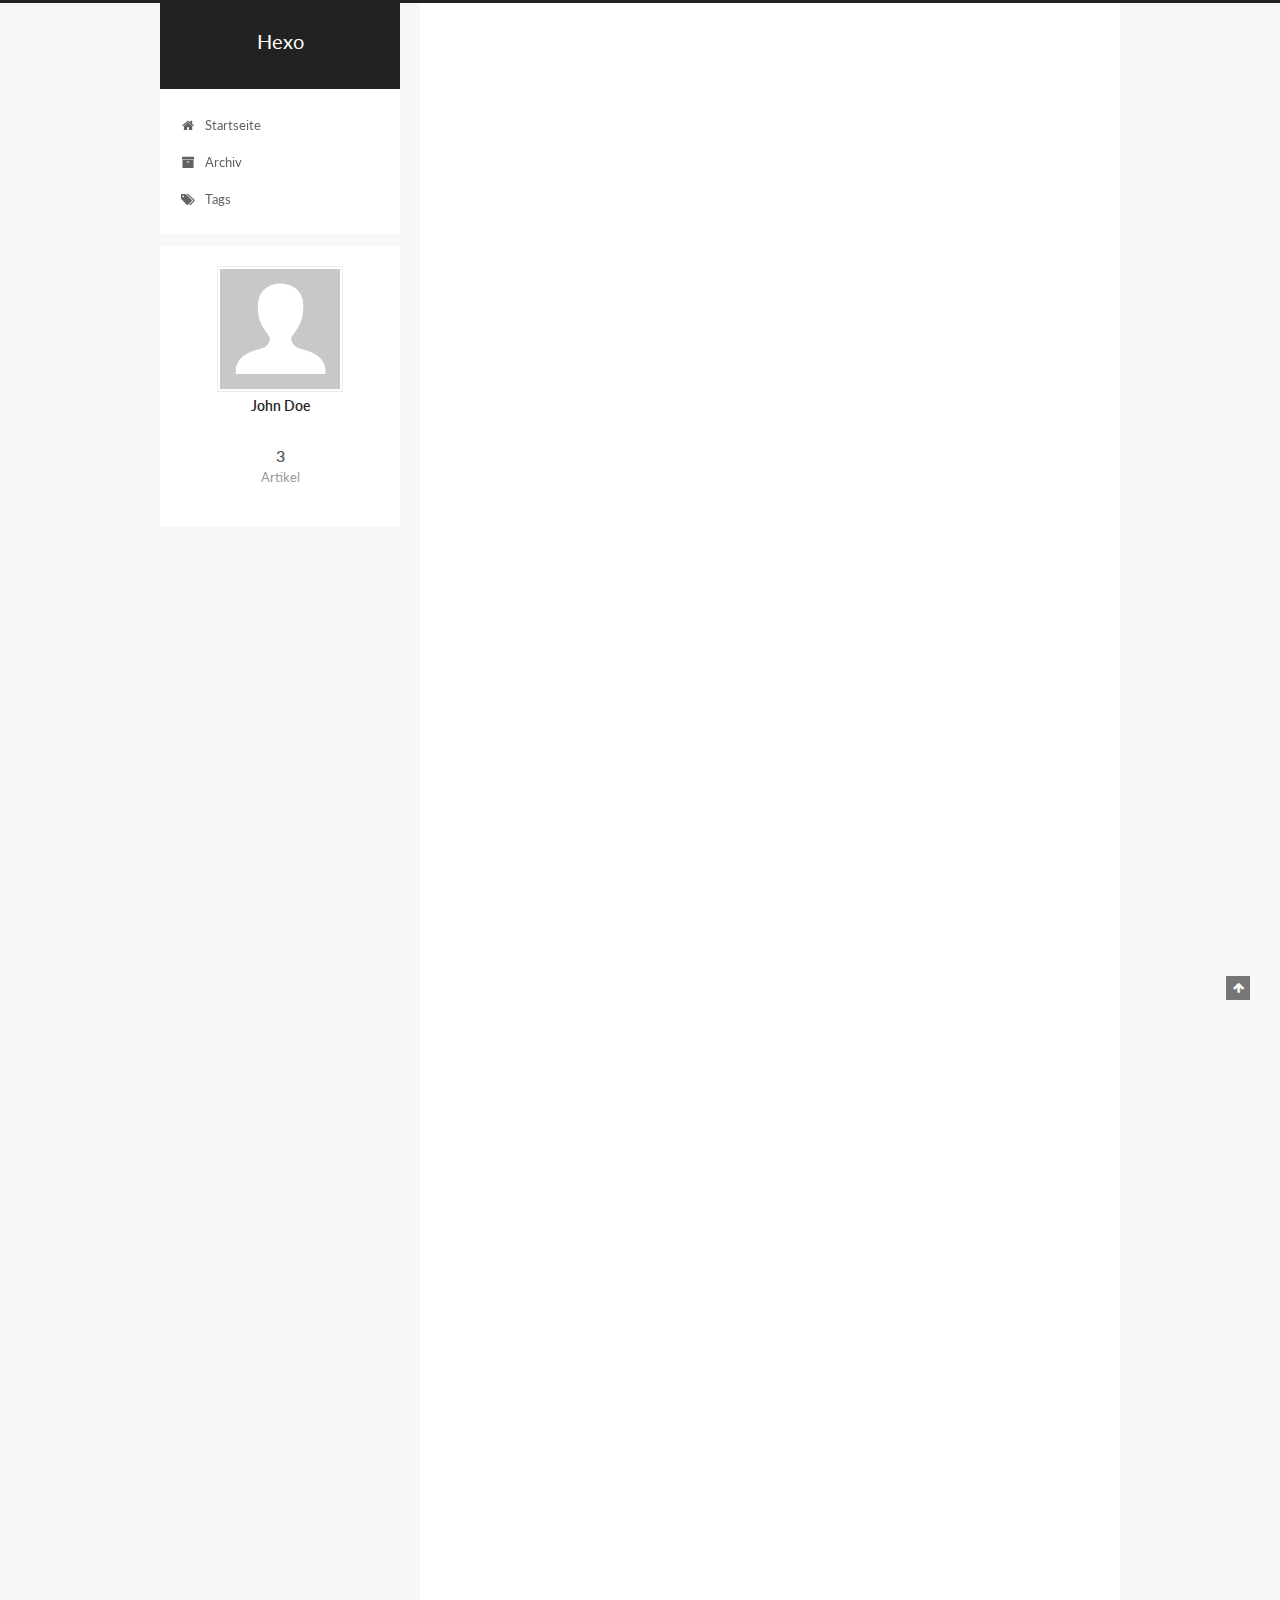
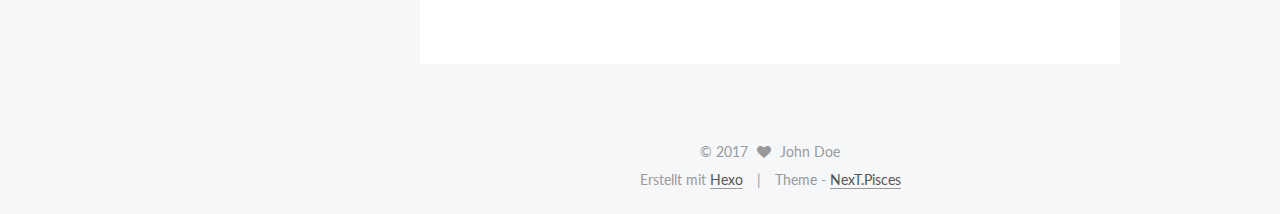
==== index.html @ 6fb36b24 "Site updated: 2017-06-24 22:06:46" ====
<!doctype html>



  


<html class="theme-next pisces use-motion" lang="">
<head>
  <meta charset="UTF-8"/>
<meta http-equiv="X-UA-Compatible" content="IE=edge" />
<meta name="viewport" content="width=device-width, initial-scale=1, maximum-scale=1"/>









<meta http-equiv="Cache-Control" content="no-transform" />
<meta http-equiv="Cache-Control" content="no-siteapp" />















  
  
  <link href="/lib/fancybox/source/jquery.fancybox.css?v=2.1.5" rel="stylesheet" type="text/css" />




  
  
  
  

  
    
    
  

  

  

  

  

  
    
    
    <link href="//fonts.googleapis.com/css?family=Lato:300,300italic,400,400italic,700,700italic&subset=latin,latin-ext" rel="stylesheet" type="text/css">
  






<link href="/lib/font-awesome/css/font-awesome.min.css?v=4.6.2" rel="stylesheet" type="text/css" />

<link href="/css/main.css?v=5.1.1" rel="stylesheet" type="text/css" />


  <meta name="keywords" content="Hexo, NexT" />








  <link rel="shortcut icon" type="image/x-icon" href="/favicon.ico?v=5.1.1" />






<meta property="og:type" content="website">
<meta property="og:title" content="Hexo">
<meta property="og:url" content="http://yoursite.com/index.html">
<meta property="og:site_name" content="Hexo">
<meta name="twitter:card" content="summary">
<meta name="twitter:title" content="Hexo">



<script type="text/javascript" id="hexo.configurations">
  var NexT = window.NexT || {};
  var CONFIG = {
    root: '/',
    scheme: 'Pisces',
    sidebar: {"position":"left","display":"post","offset":12,"offset_float":0,"b2t":false,"scrollpercent":false},
    fancybox: true,
    motion: true,
    duoshuo: {
      userId: '0',
      author: 'Author'
    },
    algolia: {
      applicationID: '',
      apiKey: '',
      indexName: '',
      hits: {"per_page":10},
      labels: {"input_placeholder":"Search for Posts","hits_empty":"We didn't find any results for the search: ${query}","hits_stats":"${hits} results found in ${time} ms"}
    }
  };
</script>



  <link rel="canonical" href="http://yoursite.com/"/>





  <title>Hexo</title>
  














</head>

<body itemscope itemtype="http://schema.org/WebPage" lang="">

  
  
    
  

  <div class="container sidebar-position-left 
   page-home 
 ">
    <div class="headband"></div>

    <header id="header" class="header" itemscope itemtype="http://schema.org/WPHeader">
      <div class="header-inner"><div class="site-brand-wrapper">
  <div class="site-meta ">
    

    <div class="custom-logo-site-title">
      <a href="/"  class="brand" rel="start">
        <span class="logo-line-before"><i></i></span>
        <span class="site-title">Hexo</span>
        <span class="logo-line-after"><i></i></span>
      </a>
    </div>
      
        <p class="site-subtitle"></p>
      
  </div>

  <div class="site-nav-toggle">
    <button>
      <span class="btn-bar"></span>
      <span class="btn-bar"></span>
      <span class="btn-bar"></span>
    </button>
  </div>
</div>

<nav class="site-nav">
  

  
    <ul id="menu" class="menu">
      
        
        <li class="menu-item menu-item-home">
          <a href="/" rel="section">
            
              <i class="menu-item-icon fa fa-fw fa-home"></i> <br />
            
            Startseite
          </a>
        </li>
      
        
        <li class="menu-item menu-item-archives">
          <a href="/archives/" rel="section">
            
              <i class="menu-item-icon fa fa-fw fa-archive"></i> <br />
            
            Archiv
          </a>
        </li>
      
        
        <li class="menu-item menu-item-tags">
          <a href="/tags/" rel="section">
            
              <i class="menu-item-icon fa fa-fw fa-tags"></i> <br />
            
            Tags
          </a>
        </li>
      

      
    </ul>
  

  
</nav>



 </div>
    </header>

    <main id="main" class="main">
      <div class="main-inner">
        <div class="content-wrap">
          <div id="content" class="content">
            
  <section id="posts" class="posts-expand">
    
      

  

  
  
  

  <article class="post post-type-normal " itemscope itemtype="http://schema.org/Article">
    <link itemprop="mainEntityOfPage" href="http://yoursite.com/2017/06/24/text-blog/">

    <span hidden itemprop="author" itemscope itemtype="http://schema.org/Person">
      <meta itemprop="name" content="John Doe">
      <meta itemprop="description" content="">
      <meta itemprop="image" content="/images/avatar.gif">
    </span>

    <span hidden itemprop="publisher" itemscope itemtype="http://schema.org/Organization">
      <meta itemprop="name" content="Hexo">
    </span>

    
      <header class="post-header">

        
        
          <h1 class="post-title" itemprop="name headline">
                
                <a class="post-title-link" href="/2017/06/24/text-blog/" itemprop="url">text_blog</a></h1>
        

        <div class="post-meta">
          <span class="post-time">
            
              <span class="post-meta-item-icon">
                <i class="fa fa-calendar-o"></i>
              </span>
              
                <span class="post-meta-item-text">Veröffentlicht am</span>
              
              <time title="Post created" itemprop="dateCreated datePublished" datetime="2017-06-24T20:57:41+08:00">
                2017-06-24
              </time>
            

            

            
          </span>

          

          
            
          

          
          

          

          

          

        </div>
      </header>
    

    <div class="post-body" itemprop="articleBody">

      
      

      
        
          
            <p><div>测试div，欢迎来到我的网站</div><br><img src="http://i.imgur.com/67f2Yq8.gif" alt="hello"></p>

          
        
      
    </div>

    <div>
      
    </div>

    <div>
      
    </div>

    <div>
      
    </div>

    <footer class="post-footer">
      

      

      

      
      
        <div class="post-eof"></div>
      
    </footer>
  </article>


    
      

  

  
  
  

  <article class="post post-type-normal " itemscope itemtype="http://schema.org/Article">
    <link itemprop="mainEntityOfPage" href="http://yoursite.com/2017/06/23/my-site/">

    <span hidden itemprop="author" itemscope itemtype="http://schema.org/Person">
      <meta itemprop="name" content="John Doe">
      <meta itemprop="description" content="">
      <meta itemprop="image" content="/images/avatar.gif">
    </span>

    <span hidden itemprop="publisher" itemscope itemtype="http://schema.org/Organization">
      <meta itemprop="name" content="Hexo">
    </span>

    
      <header class="post-header">

        
        
          <h1 class="post-title" itemprop="name headline">
                
                <a class="post-title-link" href="/2017/06/23/my-site/" itemprop="url">my_site</a></h1>
        

        <div class="post-meta">
          <span class="post-time">
            
              <span class="post-meta-item-icon">
                <i class="fa fa-calendar-o"></i>
              </span>
              
                <span class="post-meta-item-text">Veröffentlicht am</span>
              
              <time title="Post created" itemprop="dateCreated datePublished" datetime="2017-06-23T19:26:13+08:00">
                2017-06-23
              </time>
            

            

            
          </span>

          

          
            
          

          
          

          

          

          

        </div>
      </header>
    

    <div class="post-body" itemprop="articleBody">

      
      

      
        
          
            
          
        
      
    </div>

    <div>
      
    </div>

    <div>
      
    </div>

    <div>
      
    </div>

    <footer class="post-footer">
      

      

      

      
      
        <div class="post-eof"></div>
      
    </footer>
  </article>


    
      

  

  
  
  

  <article class="post post-type-normal " itemscope itemtype="http://schema.org/Article">
    <link itemprop="mainEntityOfPage" href="http://yoursite.com/2017/06/23/hello-world/">

    <span hidden itemprop="author" itemscope itemtype="http://schema.org/Person">
      <meta itemprop="name" content="John Doe">
      <meta itemprop="description" content="">
      <meta itemprop="image" content="/images/avatar.gif">
    </span>

    <span hidden itemprop="publisher" itemscope itemtype="http://schema.org/Organization">
      <meta itemprop="name" content="Hexo">
    </span>

    
      <header class="post-header">

        
        
          <h1 class="post-title" itemprop="name headline">
                
                <a class="post-title-link" href="/2017/06/23/hello-world/" itemprop="url">Hello World</a></h1>
        

        <div class="post-meta">
          <span class="post-time">
            
              <span class="post-meta-item-icon">
                <i class="fa fa-calendar-o"></i>
              </span>
              
                <span class="post-meta-item-text">Veröffentlicht am</span>
              
              <time title="Post created" itemprop="dateCreated datePublished" datetime="2017-06-23T19:23:13+08:00">
                2017-06-23
              </time>
            

            

            
          </span>

          

          
            
          

          
          

          

          

          

        </div>
      </header>
    

    <div class="post-body" itemprop="articleBody">

      
      

      
        
          
            <p>Welcome to <a href="https://hexo.io/" target="_blank" rel="external">Hexo</a>! This is your very first post. Check <a href="https://hexo.io/docs/" target="_blank" rel="external">documentation</a> for more info. If you get any problems when using Hexo, you can find the answer in <a href="https://hexo.io/docs/troubleshooting.html" target="_blank" rel="external">troubleshooting</a> or you can ask me on <a href="https://github.com/hexojs/hexo/issues" target="_blank" rel="external">GitHub</a>.</p>
<h2 id="Quick-Start"><a href="#Quick-Start" class="headerlink" title="Quick Start"></a>Quick Start</h2><h3 id="Create-a-new-post"><a href="#Create-a-new-post" class="headerlink" title="Create a new post"></a>Create a new post</h3><figure class="highlight bash"><table><tr><td class="gutter"><pre><div class="line">1</div></pre></td><td class="code"><pre><div class="line">$ hexo new <span class="string">"My New Post"</span></div></pre></td></tr></table></figure>
<p>More info: <a href="https://hexo.io/docs/writing.html" target="_blank" rel="external">Writing</a></p>
<h3 id="Run-server"><a href="#Run-server" class="headerlink" title="Run server"></a>Run server</h3><figure class="highlight bash"><table><tr><td class="gutter"><pre><div class="line">1</div></pre></td><td class="code"><pre><div class="line">$ hexo server</div></pre></td></tr></table></figure>
<p>More info: <a href="https://hexo.io/docs/server.html" target="_blank" rel="external">Server</a></p>
<h3 id="Generate-static-files"><a href="#Generate-static-files" class="headerlink" title="Generate static files"></a>Generate static files</h3><figure class="highlight bash"><table><tr><td class="gutter"><pre><div class="line">1</div></pre></td><td class="code"><pre><div class="line">$ hexo generate</div></pre></td></tr></table></figure>
<p>More info: <a href="https://hexo.io/docs/generating.html" target="_blank" rel="external">Generating</a></p>
<h3 id="Deploy-to-remote-sites"><a href="#Deploy-to-remote-sites" class="headerlink" title="Deploy to remote sites"></a>Deploy to remote sites</h3><figure class="highlight bash"><table><tr><td class="gutter"><pre><div class="line">1</div></pre></td><td class="code"><pre><div class="line">$ hexo deploy</div></pre></td></tr></table></figure>
<p>More info: <a href="https://hexo.io/docs/deployment.html" target="_blank" rel="external">Deployment</a></p>

          
        
      
    </div>

    <div>
      
    </div>

    <div>
      
    </div>

    <div>
      
    </div>

    <footer class="post-footer">
      

      

      

      
      
        <div class="post-eof"></div>
      
    </footer>
  </article>


    
  </section>

  


          </div>
          


          

        </div>
        
          
  
  <div class="sidebar-toggle">
    <div class="sidebar-toggle-line-wrap">
      <span class="sidebar-toggle-line sidebar-toggle-line-first"></span>
      <span class="sidebar-toggle-line sidebar-toggle-line-middle"></span>
      <span class="sidebar-toggle-line sidebar-toggle-line-last"></span>
    </div>
  </div>

  <aside id="sidebar" class="sidebar">
    <div class="sidebar-inner">

      

      

      <section class="site-overview sidebar-panel sidebar-panel-active">
        <div class="site-author motion-element" itemprop="author" itemscope itemtype="http://schema.org/Person">
          <img class="site-author-image" itemprop="image"
               src="/images/avatar.gif"
               alt="John Doe" />
          <p class="site-author-name" itemprop="name">John Doe</p>
           
              <p class="site-description motion-element" itemprop="description"></p>
          
        </div>
        <nav class="site-state motion-element">

          
            <div class="site-state-item site-state-posts">
              <a href="/archives/">
                <span class="site-state-item-count">3</span>
                <span class="site-state-item-name">Artikel</span>
              </a>
            </div>
          

          

          

        </nav>

        

        <div class="links-of-author motion-element">
          
        </div>

        
        

        
        

        


      </section>

      

      

    </div>
  </aside>


        
      </div>
    </main>

    <footer id="footer" class="footer">
      <div class="footer-inner">
        <div class="copyright" >
  
  &copy; 
  <span itemprop="copyrightYear">2017</span>
  <span class="with-love">
    <i class="fa fa-heart"></i>
  </span>
  <span class="author" itemprop="copyrightHolder">John Doe</span>
</div>


<div class="powered-by">
  Erstellt mit  <a class="theme-link" href="https://hexo.io">Hexo</a>
</div>

<div class="theme-info">
  Theme -
  <a class="theme-link" href="https://github.com/iissnan/hexo-theme-next">
    NexT.Pisces
  </a>
</div>


        

        
      </div>
    </footer>

    
      <div class="back-to-top">
        <i class="fa fa-arrow-up"></i>
        
      </div>
    

  </div>

  

<script type="text/javascript">
  if (Object.prototype.toString.call(window.Promise) !== '[object Function]') {
    window.Promise = null;
  }
</script>









  












  
  <script type="text/javascript" src="/lib/jquery/index.js?v=2.1.3"></script>

  
  <script type="text/javascript" src="/lib/fastclick/lib/fastclick.min.js?v=1.0.6"></script>

  
  <script type="text/javascript" src="/lib/jquery_lazyload/jquery.lazyload.js?v=1.9.7"></script>

  
  <script type="text/javascript" src="/lib/velocity/velocity.min.js?v=1.2.1"></script>

  
  <script type="text/javascript" src="/lib/velocity/velocity.ui.min.js?v=1.2.1"></script>

  
  <script type="text/javascript" src="/lib/fancybox/source/jquery.fancybox.pack.js?v=2.1.5"></script>


  


  <script type="text/javascript" src="/js/src/utils.js?v=5.1.1"></script>

  <script type="text/javascript" src="/js/src/motion.js?v=5.1.1"></script>



  
  


  <script type="text/javascript" src="/js/src/affix.js?v=5.1.1"></script>

  <script type="text/javascript" src="/js/src/schemes/pisces.js?v=5.1.1"></script>



  
    <script type="text/javascript" src="/js/src/scrollspy.js?v=5.1.1"></script>
<script type="text/javascript" src="/js/src/post-details.js?v=5.1.1"></script>

  

  


  <script type="text/javascript" src="/js/src/bootstrap.js?v=5.1.1"></script>



  


  




	





  





  





  






  





  

  

  

  

  

  

</body>
</html>
---- css/main.css ----
/* normalize.css v3.0.2 | MIT License | git.io/normalize */
html {
  font-family: sans-serif; /* 1 */
  -ms-text-size-adjust: 100%; /* 2 */
  -webkit-text-size-adjust: 100%; /* 2 */
}
body {
  margin: 0;
}
article,
aside,
details,
figcaption,
figure,
footer,
header,
hgroup,
main,
menu,
nav,
section,
summary {
  display: block;
}
audio,
canvas,
progress,
video {
  display: inline-block; /* 1 */
  vertical-align: baseline; /* 2 */
}
audio:not([controls]) {
  display: none;
  height: 0;
}
[hidden],
template {
  display: none;
}
a {
  background-color: transparent;
}
a:active,
a:hover {
  outline: 0;
}
abbr[title] {
  border-bottom: 1px dotted;
}
b,
strong {
  font-weight: bold;
}
dfn {
  font-style: italic;
}
h1 {
  font-size: 2em;
  margin: 0.67em 0;
}
mark {
  background: #ff0;
  color: #000;
}
small {
  font-size: 80%;
}
sub,
sup {
  font-size: 75%;
  line-height: 0;
  position: relative;
  vertical-align: baseline;
}
sup {
  top: -0.5em;
}
sub {
  bottom: -0.25em;
}
img {
  border: 0;
}
svg:not(:root) {
  overflow: hidden;
}
figure {
  margin: 1em 40px;
}
hr {
  -moz-box-sizing: content-box;
  box-sizing: content-box;
  height: 0;
}
pre {
  overflow: auto;
}
code,
kbd,
pre,
samp {
  font-family: monospace, monospace;
  font-size: 1em;
}
button,
input,
optgroup,
select,
textarea {
  color: inherit; /* 1 */
  font: inherit; /* 2 */
  margin: 0; /* 3 */
}
button {
  overflow: visible;
}
button,
select {
  text-transform: none;
}
button,
html input[type="button"],
input[type="reset"],
input[type="submit"] {
  -webkit-appearance: button; /* 2 */
  cursor: pointer; /* 3 */
}
button[disabled],
html input[disabled] {
  cursor: default;
}
button::-moz-focus-inner,
input::-moz-focus-inner {
  border: 0;
  padding: 0;
}
input {
  line-height: normal;
}
input[type="checkbox"],
input[type="radio"] {
  box-sizing: border-box; /* 1 */
  padding: 0; /* 2 */
}
input[type="number"]::-webkit-inner-spin-button,
input[type="number"]::-webkit-outer-spin-button {
  height: auto;
}
input[type="search"] {
  -webkit-appearance: textfield; /* 1 */
  -moz-box-sizing: content-box;
  -webkit-box-sizing: content-box; /* 2 */
  box-sizing: content-box;
}
input[type="search"]::-webkit-search-cancel-button,
input[type="search"]::-webkit-search-decoration {
  -webkit-appearance: none;
}
fieldset {
  border: 1px solid #c0c0c0;
  margin: 0 2px;
  padding: 0.35em 0.625em 0.75em;
}
legend {
  border: 0; /* 1 */
  padding: 0; /* 2 */
}
textarea {
  overflow: auto;
}
optgroup {
  font-weight: bold;
}
table {
  border-collapse: collapse;
  border-spacing: 0;
}
td,
th {
  padding: 0;
}
::selection {
  background: #262a30;
  color: #fff;
}
body {
  position: relative;
  font-family: 'Lato', "PingFang SC", "Microsoft YaHei", sans-serif;
  font-size: 14px;
  line-height: 2;
  color: #555;
  background: #f5f7f9;
}
@media (max-width: 767px) {
  body {
    padding-right: 0 !important;
  }
}
@media (min-width: 768px) and (max-width: 991px) {
  body {
    padding-right: 0 !important;
  }
}
@media (min-width: 1600px) {
  body {
    font-size: 16px;
  }
}
h1,
h2,
h3,
h4,
h5,
h6 {
  margin: 0;
  padding: 0;
  font-weight: bold;
  line-height: 1.5;
  font-family: 'Lato', "PingFang SC", "Microsoft YaHei", sans-serif;
}
h2,
h3,
h4,
h5,
h6 {
  margin: 20px 0 15px;
}
h1 {
  font-size: 22px;
}
@media (max-width: 767px) {
  h1 {
    font-size: 18px;
  }
}
h2 {
  font-size: 20px;
}
@media (max-width: 767px) {
  h2 {
    font-size: 16px;
  }
}
h3 {
  font-size: 18px;
}
@media (max-width: 767px) {
  h3 {
    font-size: 14px;
  }
}
h4 {
  font-size: 16px;
}
@media (max-width: 767px) {
  h4 {
    font-size: 12px;
  }
}
h5 {
  font-size: 14px;
}
@media (max-width: 767px) {
  h5 {
    font-size: 10px;
  }
}
h6 {
  font-size: 12px;
}
@media (max-width: 767px) {
  h6 {
    font-size: 8px;
  }
}
p {
  margin: 0 0 25px 0;
}
a {
  color: #555;
  text-decoration: none;
  border-bottom: 1px solid #999;
  word-wrap: break-word;
}
a:hover {
  color: #222;
  border-bottom-color: #222;
}
blockquote {
  margin: 0;
  padding: 0;
}
img {
  display: block;
  margin: auto;
  max-width: 100%;
  height: auto;
}
hr {
  margin: 40px 0;
  height: 3px;
  border: none;
  background-color: #ddd;
  background-image: repeating-linear-gradient(-45deg, #fff, #fff 4px, transparent 4px, transparent 8px);
}
blockquote {
  padding: 0 15px;
  color: #666;
  border-left: 4px solid #ddd;
}
blockquote cite::before {
  content: "-";
  padding: 0 5px;
}
dt {
  font-weight: 700;
}
dd {
  margin: 0;
  padding: 0;
}
.text-left {
  text-align: left;
}
.text-center {
  text-align: center;
}
.text-right {
  text-align: right;
}
.text-justify {
  text-align: justify;
}
.text-nowrap {
  white-space: nowrap;
}
.text-lowercase {
  text-transform: lowercase;
}
.text-uppercase {
  text-transform: uppercase;
}
.text-capitalize {
  text-transform: capitalize;
}
.center-block {
  display: block;
  margin-left: auto;
  margin-right: auto;
}
.clearfix:before,
.clearfix:after {
  content: " ";
  display: table;
}
.clearfix:after {
  clear: both;
}
.pullquote {
  width: 45%;
}
.pullquote.left {
  float: left;
  margin-left: 5px;
  margin-right: 10px;
}
.pullquote.right {
  float: right;
  margin-left: 10px;
  margin-right: 5px;
}
.affix.affix.affix {
  position: fixed;
}
.translation {
  margin-top: -20px;
  font-size: 14px;
  color: #999;
}
.scrollbar-measure {
  width: 100px;
  height: 100px;
  overflow: scroll;
  position: absolute;
  top: -9999px;
}
.use-motion .motion-element {
  opacity: 0;
}
table {
  margin: 20px 0;
  width: 100%;
  border-collapse: collapse;
  border-spacing: 0;
  border: 1px solid #ddd;
  font-size: 14px;
  table-layout: fixed;
  word-wrap: break-all;
}
table>tbody>tr:nth-of-type(odd) {
  background-color: #f9f9f9;
}
table>tbody>tr:hover {
  background-color: #f5f5f5;
}
caption,
th,
td {
  padding: 8px;
  text-align: left;
  vertical-align: middle;
  font-weight: normal;
}
th,
td {
  border-bottom: 3px solid #ddd;
  border-right: 1px solid #eee;
}
th {
  padding-bottom: 10px;
  font-weight: 700;
}
td {
  border-bottom-width: 1px;
}
html,
body {
  height: 100%;
}
.container {
  position: relative;
  min-height: 100%;
}
.header-inner {
  margin: 0 auto;
  padding: 100px 0 70px;
  width: 700px;
}
@media (min-width: 1600px) {
  .container .header-inner {
    width: 900px;
  }
}
.main {
  padding-bottom: 150px;
}
.main-inner {
  margin: 0 auto;
  width: 700px;
}
@media (min-width: 1600px) {
  .container .main-inner {
    width: 900px;
  }
}
.footer {
  position: absolute;
  left: 0;
  bottom: 0;
  width: 100%;
  min-height: 50px;
}
.footer-inner {
  box-sizing: border-box;
  margin: 20px auto;
  width: 700px;
}
@media (min-width: 1600px) {
  .container .footer-inner {
    width: 900px;
  }
}
pre,
.highlight {
  overflow: auto;
  margin: 20px 0;
  padding: 0;
  font-size: 13px;
  color: #4d4d4c;
  background: #f7f7f7;
  line-height: 1.6;
}
pre,
code {
  font-family: consolas, Menlo, "PingFang SC", "Microsoft YaHei", monospace;
}
code {
  padding: 2px 4px;
  word-wrap: break-word;
  color: #555;
  background: #eee;
  border-radius: 3px;
  font-size: 13px;
}
pre code {
  padding: 0;
  color: #4d4d4c;
  background: none;
  text-shadow: none;
}
.highlight {
  border-radius: 1px;
}
.highlight pre {
  border: none;
  margin: 0;
  padding: 10px 0;
}
.highlight table {
  margin: 0;
  width: auto;
  border: none;
}
.highlight td {
  border: none;
  padding: 0;
}
.highlight figcaption {
  font-size: 1em;
  color: #4d4d4c;
  line-height: 1em;
  margin-bottom: 1em;
}
.highlight figcaption:before,
.highlight figcaption:after {
  content: " ";
  display: table;
}
.highlight figcaption:after {
  clear: both;
}
.highlight figcaption a {
  float: right;
  color: #4d4d4c;
}
.highlight figcaption a:hover {
  border-bottom-color: #4d4d4c;
}
.highlight .gutter pre {
  padding-left: 10px;
  padding-right: 10px;
  color: #869194;
  text-align: right;
  background-color: #eff2f3;
}
.highlight .code pre {
  width: 100%;
  padding-left: 10px;
  padding-right: 10px;
  background-color: #f7f7f7;
}
.highlight .line {
  height: 20px;
}
.gutter {
  -webkit-user-select: none;
  -moz-user-select: none;
  -ms-user-select: none;
  user-select: none;
}
.gist table {
  width: auto;
}
.gist table td {
  border: none;
}
pre .deletion {
  background: #fdd;
}
pre .addition {
  background: #dfd;
}
pre .meta {
  color: #8959a8;
}
pre .comment {
  color: #8e908c;
}
pre .variable,
pre .attribute,
pre .tag,
pre .regexp,
pre .ruby .constant,
pre .xml .tag .title,
pre .xml .pi,
pre .xml .doctype,
pre .html .doctype,
pre .css .id,
pre .css .class,
pre .css .pseudo {
  color: #c82829;
}
pre .number,
pre .preprocessor,
pre .built_in,
pre .literal,
pre .params,
pre .constant,
pre .command {
  color: #f5871f;
}
pre .ruby .class .title,
pre .css .rules .attribute,
pre .string,
pre .value,
pre .inheritance,
pre .header,
pre .ruby .symbol,
pre .xml .cdata,
pre .special,
pre .number,
pre .formula {
  color: #718c00;
}
pre .title,
pre .css .hexcolor {
  color: #3e999f;
}
pre .function,
pre .python .decorator,
pre .python .title,
pre .ruby .function .title,
pre .ruby .title .keyword,
pre .perl .sub,
pre .javascript .title,
pre .coffeescript .title {
  color: #4271ae;
}
pre .keyword,
pre .javascript .function {
  color: #8959a8;
}
.full-image.full-image.full-image {
  border: none;
  max-width: 100%;
  width: auto;
  margin: 20px auto;
}
@media (min-width: 992px) {
  .full-image.full-image.full-image {
    max-width: none;
    width: 118%;
    margin: 0 -9%;
  }
}
.blockquote-center,
.page-home .post-type-quote blockquote,
.page-post-detail .post-type-quote blockquote {
  position: relative;
  margin: 40px 0;
  padding: 0;
  border-left: none;
  text-align: center;
}
.blockquote-center::before,
.page-home .post-type-quote blockquote::before,
.page-post-detail .post-type-quote blockquote::before,
.blockquote-center::after,
.page-home .post-type-quote blockquote::after,
.page-post-detail .post-type-quote blockquote::after {
  position: absolute;
  content: ' ';
  display: block;
  width: 100%;
  height: 24px;
  opacity: 0.2;
  background-repeat: no-repeat;
  background-position: 0 -6px;
  background-size: 22px 22px;
}
.blockquote-center::before,
.page-home .post-type-quote blockquote::before,
.page-post-detail .post-type-quote blockquote::before {
  top: -20px;
  background-image: url("../images/quote-l.svg");
  border-top: 1px solid #ccc;
}
.blockquote-center::after,
.page-home .post-type-quote blockquote::after,
.page-post-detail .post-type-quote blockquote::after {
  bottom: -20px;
  background-image: url("../images/quote-r.svg");
  border-bottom: 1px solid #ccc;
  background-position: 100% 8px;
}
.blockquote-center p,
.page-home .post-type-quote blockquote p,
.page-post-detail .post-type-quote blockquote p,
.blockquote-center div,
.page-home .post-type-quote blockquote div,
.page-post-detail .post-type-quote blockquote div {
  text-align: center;
}
.post .post-body .group-picture img {
  box-sizing: border-box;
  padding: 0 3px;
  border: none;
}
.post .group-picture-row {
  overflow: hidden;
  margin-top: 6px;
}
.post .group-picture-row:first-child {
  margin-top: 0;
}
.post .group-picture-column {
  float: left;
}
.page-post-detail .post-body .group-picture-column {
  float: none;
  margin-top: 10px;
  width: auto !important;
}
.page-post-detail .post-body .group-picture-column img {
  margin: 0 auto;
}
.page-archive .group-picture-container {
  overflow: hidden;
}
.page-archive .group-picture-row {
  float: left;
}
.page-archive .group-picture-row:first-child {
  margin-top: 6px;
}
.page-archive .group-picture-column {
  max-width: 150px;
  max-height: 150px;
}
.note {
  padding: 20px;
  margin: 20px 0;
  border: 1px solid #eee;
  border-left-width: 5px;
  border-radius: 3px;
}
.note h2,
.note h3,
.note h4,
.note h5,
.note h6 {
  margin-top: 0;
  margin-bottom: 5px;
  padding-top: 0 !important;
}
.note p:last-child {
  margin-bottom: 0;
}
.note code {
  border-radius: 3px;
}
.note+.note {
  margin-top: -5px;
}
.default {
  border-left-color: #777;
}
.default h2,
.default h3,
.default h4,
.default h5,
.default h6 {
  color: #777;
}
.primary {
  border-left-color: #428bca;
}
.primary h2,
.primary h3,
.primary h4,
.primary h5,
.primary h6 {
  color: #428bca;
}
.success {
  border-left-color: #5cb85c;
}
.success h2,
.success h3,
.success h4,
.success h5,
.success h6 {
  color: #5cb85c;
}
.danger {
  border-left-color: #d9534f;
}
.danger h2,
.danger h3,
.danger h4,
.danger h5,
.danger h6 {
  color: #d9534f;
}
.warning {
  border-left-color: #f0ad4e;
}
.warning h2,
.warning h3,
.warning h4,
.warning h5,
.warning h6 {
  color: #f0ad4e;
}
.info {
  border-left-color: #5bc0de;
}
.info h2,
.info h3,
.info h4,
.info h5,
.info h6 {
  color: #5bc0de;
}
.btn {
  display: inline-block;
  padding: 0 20px;
  font-size: 14px;
  color: #fff;
  background: #222;
  border: 2px solid #555;
  text-decoration: none;
  border-radius: 0;
  transition-property: background-color;
  transition-duration: 0.2s;
  transition-timing-function: ease-in-out;
  transition-delay: 0s;
}
.btn:hover,
.post-button .btn:hover {
  border-color: #222;
  color: #fff;
  background: #222;
}
.btn-bar {
  display: block;
  width: 22px;
  height: 2px;
  background: #555;
  border-radius: 1px;
}
.btn-bar+.btn-bar {
  margin-top: 4px;
}
.pagination {
  margin: 120px 0 40px;
  text-align: center;
  border-top: 1px solid #eee;
}
.page-number-basic,
.pagination .prev,
.pagination .next,
.pagination .page-number,
.pagination .space {
  display: inline-block;
  position: relative;
  top: -1px;
  margin: 0 10px;
  padding: 0 10px;
  line-height: 30px;
}
@media (max-width: 767px) {
  .page-number-basic,
  .pagination .prev,
  .pagination .next,
  .pagination .page-number,
  .pagination .space {
    margin: 0 5px;
  }
}
.pagination .prev,
.pagination .next,
.pagination .page-number {
  border-bottom: 0;
  border-top: 1px solid #eee;
  transition-property: border-color;
  transition-duration: 0.2s;
  transition-timing-function: ease-in-out;
  transition-delay: 0s;
}
.pagination .prev:hover,
.pagination .next:hover,
.pagination .page-number:hover {
  border-top-color: #222;
}
.pagination .space {
  padding: 0;
  margin: 0;
}
.pagination .prev {
  margin-left: 0;
}
.pagination .next {
  margin-right: 0;
}
.pagination .page-number.current {
  color: #fff;
  background: #ccc;
  border-top-color: #ccc;
}
@media (max-width: 767px) {
  .pagination {
    border-top: none;
  }
  .pagination .prev,
  .pagination .next,
  .pagination .page-number {
    margin-bottom: 10px;
    border-top: 0;
    border-bottom: 1px solid #eee;
  }
  .pagination .prev:hover,
  .pagination .next:hover,
  .pagination .page-number:hover {
    border-bottom-color: #222;
  }
}
.comments {
  margin: 60px 20px 0;
}
.tag-cloud {
  text-align: center;
}
.tag-cloud a {
  display: inline-block;
  margin: 10px;
}
.back-to-top {
  box-sizing: border-box;
  position: fixed;
  bottom: -100px;
  right: 30px;
  z-index: 1050;
  padding: 0 6px;
  width: 24px;
  background: #222;
  font-size: 12px;
  opacity: 0.6;
  color: #fff;
  cursor: pointer;
  text-align: center;
  -webkit-transform: translateZ(0);
  transition-property: bottom;
  transition-duration: 0.2s;
  transition-timing-function: ease-in-out;
  transition-delay: 0s;
}
@media (max-width: 767px) {
  .back-to-top {
    display: none;
  }
}
@media (min-width: 768px) and (max-width: 991px) {
  .back-to-top {
    display: none;
  }
}
.back-to-top.back-to-top-on {
  bottom: 30px;
}
.header {
  background: transparent;
}
.header-inner {
  position: relative;
}
.headband {
  height: 3px;
  background: #222;
}
.site-meta {
  margin: 0;
  text-align: center;
}
@media (max-width: 767px) {
  .site-meta {
    text-align: center;
  }
}
.brand {
  position: relative;
  display: inline-block;
  padding: 0 40px;
  color: #fff;
  background: #222;
  border-bottom: none;
}
.brand:hover {
  color: #fff;
}
.logo {
  display: inline-block;
  margin-right: 5px;
  line-height: 36px;
  vertical-align: top;
}
.site-title {
  display: inline-block;
  vertical-align: top;
  line-height: 36px;
  font-size: 20px;
  font-weight: normal;
  font-family: 'Lato', "PingFang SC", "Microsoft YaHei", sans-serif;
}
.site-subtitle {
  margin-top: 10px;
  font-size: 13px;
  color: #ddd;
}
.use-motion .brand {
  opacity: 0;
}
.use-motion .logo,
.use-motion .site-title,
.use-motion .site-subtitle {
  opacity: 0;
  position: relative;
  top: -10px;
}
.site-nav-toggle {
  display: none;
  position: absolute;
  top: 10px;
  left: 10px;
}
@media (max-width: 767px) {
  .site-nav-toggle {
    display: block;
  }
}
.site-nav-toggle button {
  margin-top: 2px;
  padding: 9px 10px;
  background: transparent;
  border: none;
}
@media (max-width: 767px) {
  .site-nav {
    display: none;
    margin: 0 -10px;
    padding: 0 10px;
    clear: both;
    border-top: 1px solid #ddd;
  }
}
@media (min-width: 768px) and (max-width: 991px) {
  .site-nav {
    display: block !important;
  }
}
@media (min-width: 992px) {
  .site-nav {
    display: block !important;
  }
}
.menu {
  margin-top: 20px;
  padding-left: 0;
  text-align: center;
}
.menu .menu-item {
  display: inline-block;
  margin: 0 10px;
  list-style: none;
}
@media screen and (max-width: 767px) {
  .menu .menu-item {
    margin-top: 10px;
  }
}
.menu .menu-item a {
  display: block;
  font-size: 13px;
  line-height: inherit;
  border-bottom: 1px solid transparent;
  transition-property: border-color;
  transition-duration: 0.2s;
  transition-timing-function: ease-in-out;
  transition-delay: 0s;
}
.menu .menu-item a:hover,
.menu-item-active a {
  border-bottom-color: #222;
}
.menu .menu-item .fa {
  margin-right: 5px;
}
.use-motion .menu-item {
  opacity: 0;
}
.post-body {
  font-family: 'Lato', "PingFang SC", "Microsoft YaHei", sans-serif;
}
@media (max-width: 767px) {
  .post-body {
    word-break: break-word;
  }
}
.post-body .fancybox img {
  display: block !important;
  margin: 0 auto;
  cursor: pointer;
  cursor: zoom-in;
  cursor: -webkit-zoom-in;
}
.post-body .image-caption,
.post-body .figure .caption {
  margin: 10px auto 15px;
  text-align: center;
  font-size: 14px;
  color: #999;
  font-weight: bold;
  line-height: 1;
}
.post-sticky-flag {
  display: inline-block;
  font-size: 16px;
  -ms-transform: rotate(30deg);
  -webkit-transform: rotate(30deg);
  -moz-transform: rotate(30deg);
  -ms-transform: rotate(30deg);
  -o-transform: rotate(30deg);
  transform: rotate(30deg);
}
.posts-expand {
  padding-top: 40px;
}
@media (max-width: 767px) {
  .posts-expand {
    margin: 0 20px;
  }
  .post-body pre {
    padding: 10px;
  }
  .post-body pre .gutter pre {
    padding-right: 10px;
  }
  .post-body .highlight {
    margin-left: 0px;
    margin-right: 0px;
    padding: 0;
  }
  .post-body .highlight .gutter pre {
    padding-right: 10px;
  }
}
@media (min-width: 992px) {
  .posts-expand .post-body {
    text-align: justify;
  }
}
.posts-expand .post-body h2,
.posts-expand .post-body h3,
.posts-expand .post-body h4,
.posts-expand .post-body h5,
.posts-expand .post-body h6 {
  padding-top: 10px;
}
.posts-expand .post-body h2 .header-anchor,
.posts-expand .post-body h3 .header-anchor,
.posts-expand .post-body h4 .header-anchor,
.posts-expand .post-body h5 .header-anchor,
.posts-expand .post-body h6 .header-anchor {
  float: right;
  margin-left: 10px;
  color: #ccc;
  border-bottom-style: none;
  visibility: hidden;
}
.posts-expand .post-body h2 .header-anchor:hover,
.posts-expand .post-body h3 .header-anchor:hover,
.posts-expand .post-body h4 .header-anchor:hover,
.posts-expand .post-body h5 .header-anchor:hover,
.posts-expand .post-body h6 .header-anchor:hover {
  color: inherit;
}
.posts-expand .post-body h2:hover .header-anchor,
.posts-expand .post-body h3:hover .header-anchor,
.posts-expand .post-body h4:hover .header-anchor,
.posts-expand .post-body h5:hover .header-anchor,
.posts-expand .post-body h6:hover .header-anchor {
  visibility: visible;
}
.posts-expand .post-body ul li {
  list-style: circle;
}
.posts-expand .post-body img {
  box-sizing: border-box;
  margin: auto;
  padding: 3px;
  border: 1px solid #ddd;
}
.posts-expand .fancybox img {
  margin: 0 auto;
}
@media (max-width: 767px) {
  .posts-collapse {
    margin: 0 20px;
  }
  .posts-collapse .post-title,
  .posts-collapse .post-meta {
    display: block;
    width: auto;
    text-align: left;
  }
}
.posts-collapse {
  position: relative;
  z-index: 1010;
  margin-left: 55px;
}
.posts-collapse::after {
  content: " ";
  position: absolute;
  top: 20px;
  left: 0;
  margin-left: -2px;
  width: 4px;
  height: 100%;
  background: #f5f5f5;
  z-index: -1;
}
@media (max-width: 767px) {
  .posts-collapse {
    margin: 0 20px;
  }
}
.posts-collapse .collection-title {
  position: relative;
  margin: 60px 0;
}
.posts-collapse .collection-title h1,
.posts-collapse .collection-title h2 {
  margin-left: 20px;
}
.posts-collapse .collection-title small {
  color: #bbb;
  margin-left: 5px;
}
.posts-collapse .collection-title::before {
  content: " ";
  position: absolute;
  left: 0;
  top: 50%;
  margin-left: -4px;
  margin-top: -4px;
  width: 8px;
  height: 8px;
  background: #bbb;
  border-radius: 50%;
}
.posts-collapse .post {
  margin: 30px 0;
}
.posts-collapse .post-header {
  position: relative;
  transition-duration: 0.2s;
  transition-timing-function: ease-in-out;
  transition-delay: 0s;
  transition-property: border;
  border-bottom: 1px dashed #ccc;
}
.posts-collapse .post-header::before {
  content: " ";
  position: absolute;
  left: 0;
  top: 12px;
  width: 6px;
  height: 6px;
  margin-left: -4px;
  background: #bbb;
  border-radius: 50%;
  border: 1px solid #fff;
  transition-duration: 0.2s;
  transition-timing-function: ease-in-out;
  transition-delay: 0s;
  transition-property: background;
}
.posts-collapse .post-header:hover {
  border-bottom-color: #666;
}
.posts-collapse .post-header:hover::before {
  background: #222;
}
.posts-collapse .post-meta {
  position: absolute;
  font-size: 12px;
  left: 20px;
  top: 5px;
}
.posts-collapse .post-comments-count {
  display: none;
}
.posts-collapse .post-title {
  margin-left: 60px;
  font-size: 16px;
  font-weight: normal;
  line-height: inherit;
}
.posts-collapse .post-title::after {
  margin-left: 3px;
  opacity: 0.6;
}
.posts-collapse .post-title a {
  color: #666;
  border-bottom: none;
}
.page-home .post-type-quote .post-header,
.page-post-detail .post-type-quote .post-header,
.page-home .post-type-quote .post-tags,
.page-post-detail .post-type-quote .post-tags {
  display: none;
}
.posts-expand .post-title {
  font-size: 26px;
  text-align: center;
  word-break: break-word;
  font-weight: 400;
}
@media (max-width: 767px) {
  .posts-expand .post-title {
    font-size: 22px;
  }
}
.posts-expand .post-title-link {
  display: inline-block;
  position: relative;
  color: #555;
  border-bottom: none;
  line-height: 1.2;
  vertical-align: top;
}
.posts-expand .post-title-link::before {
  content: "";
  position: absolute;
  width: 100%;
  height: 2px;
  bottom: 0;
  left: 0;
  background-color: #000;
  visibility: hidden;
  -webkit-transform: scaleX(0);
  -moz-transform: scaleX(0);
  -ms-transform: scaleX(0);
  -o-transform: scaleX(0);
  transform: scaleX(0);
  transition-duration: 0.2s;
  transition-timing-function: ease-in-out;
  transition-delay: 0s;
}
.posts-expand .post-title-link:hover::before {
  visibility: visible;
  -webkit-transform: scaleX(1);
  -moz-transform: scaleX(1);
  -ms-transform: scaleX(1);
  -o-transform: scaleX(1);
  transform: scaleX(1);
}
.posts-expand .post-title-link .fa {
  font-size: 16px;
}
.posts-expand .post-meta {
  margin: 3px 0 60px 0;
  color: #999;
  font-family: 'Lato', "PingFang SC", "Microsoft YaHei", sans-serif;
  font-size: 12px;
  text-align: center;
}
.posts-expand .post-meta .post-category-list {
  display: inline-block;
  margin: 0;
  padding: 3px;
}
.posts-expand .post-meta .post-category-list-link {
  color: #999;
}
.posts-expand .post-meta .post-description {
  font-size: 14px;
  margin-top: 2px;
}
.post-wordcount {
  display: inline-block;
}
.post-meta-divider {
  margin: 0 0.5em;
}
.post-meta-item-icon {
  margin-right: 3px;
}
@media (min-width: 768px) and (max-width: 991px) {
  .post-meta-item-icon {
    display: inline-block;
  }
}
@media (max-width: 767px) {
  .post-meta-item-icon {
    display: inline-block;
  }
}
@media (min-width: 768px) and (max-width: 991px) {
  .post-meta-item-text {
    display: none;
  }
}
@media (max-width: 767px) {
  .post-meta-item-text {
    display: none;
  }
}
@media (max-width: 767px) {
  .posts-expand .post-comments-count {
    display: none;
  }
}
.post-button {
  margin-top: 50px;
}
.post-button .btn {
  color: #555;
  font-size: 14px;
  background: #fff;
  border-radius: 2px;
  line-height: 2;
  margin: 0 4px 8px 4px;
}
.post-button .fa-fw {
  width: 1.285714285714286em;
  text-align: left;
}
.posts-expand .post-tags {
  margin-top: 40px;
  text-align: center;
}
.posts-expand .post-tags a {
  display: inline-block;
  margin-right: 10px;
  font-size: 13px;
}
.post-nav {
  display: table;
  margin-top: 15px;
  width: 100%;
  border-top: 1px solid #eee;
}
.post-nav-divider {
  display: table-cell;
  width: 10%;
}
.post-nav-item {
  display: table-cell;
  padding: 10px 0 0 0;
  width: 45%;
  vertical-align: top;
}
.post-nav-item a {
  position: relative;
  display: block;
  line-height: 25px;
  font-size: 14px;
  color: #555;
  border-bottom: none;
}
.post-nav-item a:hover {
  color: #222;
  border-bottom: none;
}
.post-nav-item a:active {
  top: 2px;
}
.post-nav-item .fa {
  position: absolute;
  top: 8px;
  left: 0;
  font-size: 12px;
}
.post-nav-next a {
  padding-left: 15px;
}
.post-nav-prev {
  text-align: right;
}
.post-nav-prev a {
  padding-right: 15px;
}
.post-nav-prev .fa {
  right: 0;
  left: auto;
}
.posts-expand .post-eof {
  display: block;
  margin: 80px auto 60px;
  width: 8%;
  height: 1px;
  background: #ccc;
  text-align: center;
}
.post:last-child .post-eof.post-eof.post-eof {
  display: none;
}
.post-gallery {
  display: table;
  table-layout: fixed;
  width: 100%;
  border-collapse: separate;
}
.post-gallery-row {
  display: table-row;
}
.post-gallery .post-gallery-img {
  display: table-cell;
  text-align: center;
  vertical-align: middle;
  border: none;
}
.post-gallery .post-gallery-img img {
  max-width: 100%;
  max-height: 100%;
  border: none;
}
.fancybox-close,
.fancybox-close:hover {
  border: none;
}
.sidebar {
  position: fixed;
  right: 0;
  top: 0;
  bottom: 0;
  width: 0;
  z-index: 1040;
  box-shadow: inset 0 2px 6px #000;
  background: #222;
  -webkit-transform: translateZ(0);
}
.sidebar a {
  color: #999;
  border-bottom-color: #555;
}
.sidebar a:hover {
  color: #eee;
}
@media (min-width: 768px) and (max-width: 991px) {
  .sidebar {
    display: none !important;
  }
}
@media (max-width: 767px) {
  .sidebar {
    display: none !important;
  }
}
.sidebar-inner {
  position: relative;
  padding: 20px 10px;
  color: #999;
  text-align: center;
}
.sidebar-toggle {
  position: fixed;
  right: 30px;
  bottom: 45px;
  width: 14px;
  height: 14px;
  padding: 5px;
  background: #222;
  line-height: 0;
  z-index: 1050;
  cursor: pointer;
  -webkit-transform: translateZ(0);
}
@media (min-width: 768px) and (max-width: 991px) {
  .sidebar-toggle {
    display: none;
  }
}
@media (max-width: 767px) {
  .sidebar-toggle {
    display: none;
  }
}
.sidebar-toggle-line {
  position: relative;
  display: inline-block;
  vertical-align: top;
  height: 2px;
  width: 100%;
  background: #fff;
  margin-top: 3px;
}
.sidebar-toggle-line:first-child {
  margin-top: 0;
}
.site-author-image {
  display: block;
  margin: 0 auto;
  padding: 2px;
  max-width: 120px;
  height: auto;
  border: 1px solid #eee;
}
.site-author-name {
  margin: 0;
  text-align: center;
  color: #222;
  font-weight: 600;
}
.site-description {
  margin-top: 0;
  text-align: center;
  font-size: 13px;
  color: #999;
}
.site-state {
  overflow: hidden;
  line-height: 1.4;
  white-space: nowrap;
  text-align: center;
}
.site-state-item {
  display: inline-block;
  padding: 0 15px;
  border-left: 1px solid #eee;
}
.site-state-item:first-child {
  border-left: none;
}
.site-state-item a {
  border-bottom: none;
}
.site-state-item-count {
  display: block;
  text-align: center;
  color: inherit;
  font-weight: 600;
  font-size: 16px;
}
.site-state-item-name {
  font-size: 13px;
  color: #999;
}
.feed-link {
  margin-top: 20px;
}
.feed-link a {
  display: inline-block;
  padding: 0 15px;
  color: #fc6423;
  border: 1px solid #fc6423;
  border-radius: 4px;
}
.feed-link a i {
  color: #fc6423;
  font-size: 14px;
}
.feed-link a:hover {
  color: #fff;
  background: #fc6423;
}
.feed-link a:hover i {
  color: #fff;
}
.links-of-author {
  margin-top: 20px;
}
.links-of-author a {
  display: inline-block;
  vertical-align: middle;
  margin-right: 10px;
  margin-bottom: 10px;
  border-bottom-color: #555;
  font-size: 13px;
}
.links-of-author a:before {
  display: inline-block;
  vertical-align: middle;
  margin-right: 3px;
  content: " ";
  width: 4px;
  height: 4px;
  border-radius: 50%;
  background: #f0812f;
}
.links-of-blogroll {
  font-size: 13px;
}
.links-of-blogroll-title {
  margin-top: 20px;
  font-size: 14px;
  font-weight: 600;
}
.links-of-blogroll-list {
  margin: 0;
  padding: 0;
  list-style: none;
}
.links-of-blogroll-item {
  padding: 2px 10px;
}
.sidebar-nav {
  margin: 0 0 20px;
  padding-left: 0;
}
.sidebar-nav li {
  display: inline-block;
  cursor: pointer;
  border-bottom: 1px solid transparent;
  font-size: 14px;
  color: #555;
}
.sidebar-nav li:hover {
  color: #fc6423;
}
.page-post-detail .sidebar-nav-toc {
  padding: 0 5px;
}
.page-post-detail .sidebar-nav-overview {
  margin-left: 10px;
}
.sidebar-nav .sidebar-nav-active {
  color: #fc6423;
  border-bottom-color: #fc6423;
}
.sidebar-nav .sidebar-nav-active:hover {
  color: #fc6423;
}
.sidebar-panel {
  display: none;
}
.sidebar-panel-active {
  display: block;
}
.post-toc-empty {
  font-size: 14px;
  color: #666;
}
.post-toc-wrap {
  overflow: hidden;
}
.post-toc {
  overflow: auto;
}
.post-toc ol {
  margin: 0;
  padding: 0 2px 5px 10px;
  text-align: left;
  list-style: none;
  font-size: 14px;
}
.post-toc ol > ol {
  padding-left: 0;
}
.post-toc ol a {
  transition-duration: 0.2s;
  transition-timing-function: ease-in-out;
  transition-delay: 0s;
  transition-property: all;
  color: #666;
  border-bottom-color: #ccc;
}
.post-toc ol a:hover {
  color: #000;
  border-bottom-color: #000;
}
.post-toc .nav-item {
  overflow: hidden;
  text-overflow: ellipsis;
  white-space: nowrap;
  line-height: 1.8;
}
.post-toc .nav .nav-child {
  display: none;
}
.post-toc .nav .active > .nav-child {
  display: block;
}
.post-toc .nav .active-current > .nav-child {
  display: block;
}
.post-toc .nav .active-current > .nav-child > .nav-item {
  display: block;
}
.post-toc .nav .active > a {
  color: #fc6423;
  border-bottom-color: #fc6423;
}
.post-toc .nav .active-current > a {
  color: #fc6423;
}
.post-toc .nav .active-current > a:hover {
  color: #fc6423;
}
.footer {
  font-size: 14px;
  color: #999;
}
.footer img {
  border: none;
}
.footer-inner {
  text-align: center;
}
.with-love {
  display: inline-block;
  margin: 0 5px;
}
.powered-by,
.theme-info {
  display: inline-block;
}
.powered-by {
  margin-right: 10px;
}
.powered-by::after {
  content: "|";
  padding-left: 10px;
}
.cc-license {
  margin-top: 10px;
  text-align: center;
}
.cc-license .cc-opacity {
  opacity: 0.7;
  border-bottom: none;
}
.cc-license .cc-opacity:hover {
  opacity: 0.9;
}
.cc-license img {
  display: inline-block;
}
.theme-next #ds-thread #ds-reset {
  color: #555;
}
.theme-next #ds-thread #ds-reset .ds-replybox {
  margin-bottom: 30px;
}
.theme-next #ds-thread #ds-reset .ds-replybox .ds-avatar,
.theme-next #ds-reset .ds-avatar img {
  box-shadow: none;
}
.theme-next #ds-thread #ds-reset .ds-textarea-wrapper {
  border-color: #c7d4e1;
  background: none;
  border-top-right-radius: 3px;
  border-top-left-radius: 3px;
}
.theme-next #ds-thread #ds-reset .ds-textarea-wrapper textarea {
  height: 60px;
}
.theme-next #ds-reset .ds-rounded-top {
  border-radius: 0;
}
.theme-next #ds-thread #ds-reset .ds-post-toolbar {
  box-sizing: border-box;
  border: 1px solid #c7d4e1;
  background: #f6f8fa;
}
.theme-next #ds-thread #ds-reset .ds-post-options {
  height: 40px;
  border: none;
  background: none;
}
.theme-next #ds-thread #ds-reset .ds-toolbar-buttons {
  top: 11px;
}
.theme-next #ds-thread #ds-reset .ds-sync {
  top: 5px;
}
.theme-next #ds-thread #ds-reset .ds-post-button {
  top: 4px;
  right: 5px;
  width: 90px;
  height: 30px;
  border: 1px solid #c5ced7;
  border-radius: 3px;
  background-image: linear-gradient(#fbfbfc, #f5f7f9);
  color: #60676d;
}
.theme-next #ds-thread #ds-reset .ds-post-button:hover {
  background-position: 0 -30px;
  color: #60676d;
}
.theme-next #ds-thread #ds-reset .ds-comments-info {
  padding: 10px 0;
}
.theme-next #ds-thread #ds-reset .ds-sort {
  display: none;
}
.theme-next #ds-thread #ds-reset li.ds-tab a.ds-current {
  border: none;
  background: #f6f8fa;
  color: #60676d;
}
.theme-next #ds-thread #ds-reset li.ds-tab a.ds-current:hover {
  background-color: #e9f0f7;
  color: #60676d;
}
.theme-next #ds-thread #ds-reset li.ds-tab a {
  border-radius: 2px;
  padding: 5px;
}
.theme-next #ds-thread #ds-reset .ds-login-buttons p {
  color: #999;
  line-height: 36px;
}
.theme-next #ds-thread #ds-reset .ds-login-buttons .ds-service-list li {
  height: 28px;
}
.theme-next #ds-thread #ds-reset .ds-service-list a {
  background: none;
  padding: 5px;
  border: 1px solid;
  border-radius: 3px;
  text-align: center;
}
.theme-next #ds-thread #ds-reset .ds-service-list a:hover {
  color: #fff;
  background: #666;
}
.theme-next #ds-thread #ds-reset .ds-service-list .ds-weibo {
  color: #fc9b00;
  border-color: #fc9b00;
}
.theme-next #ds-thread #ds-reset .ds-service-list .ds-weibo:hover {
  background: #fc9b00;
}
.theme-next #ds-thread #ds-reset .ds-service-list .ds-qq {
  color: #60a3ec;
  border-color: #60a3ec;
}
.theme-next #ds-thread #ds-reset .ds-service-list .ds-qq:hover {
  background: #60a3ec;
}
.theme-next #ds-thread #ds-reset .ds-service-list .ds-renren {
  color: #2e7ac4;
  border-color: #2e7ac4;
}
.theme-next #ds-thread #ds-reset .ds-service-list .ds-renren:hover {
  background: #2e7ac4;
}
.theme-next #ds-thread #ds-reset .ds-service-list .ds-douban {
  color: #37994c;
  border-color: #37994c;
}
.theme-next #ds-thread #ds-reset .ds-service-list .ds-douban:hover {
  background: #37994c;
}
.theme-next #ds-thread #ds-reset .ds-service-list .ds-kaixin {
  color: #fef20d;
  border-color: #fef20d;
}
.theme-next #ds-thread #ds-reset .ds-service-list .ds-kaixin:hover {
  background: #fef20d;
}
.theme-next #ds-thread #ds-reset .ds-service-list .ds-netease {
  color: #f00;
  border-color: #f00;
}
.theme-next #ds-thread #ds-reset .ds-service-list .ds-netease:hover {
  background: #f00;
}
.theme-next #ds-thread #ds-reset .ds-service-list .ds-sohu {
  color: #ffcb05;
  border-color: #ffcb05;
}
.theme-next #ds-thread #ds-reset .ds-service-list .ds-sohu:hover {
  background: #ffcb05;
}
.theme-next #ds-thread #ds-reset .ds-service-list .ds-baidu {
  color: #2831e0;
  border-color: #2831e0;
}
.theme-next #ds-thread #ds-reset .ds-service-list .ds-baidu:hover {
  background: #2831e0;
}
.theme-next #ds-thread #ds-reset .ds-service-list .ds-google {
  color: #166bec;
  border-color: #166bec;
}
.theme-next #ds-thread #ds-reset .ds-service-list .ds-google:hover {
  background: #166bec;
}
.theme-next #ds-thread #ds-reset .ds-service-list .ds-weixin {
  color: #00ce0d;
  border-color: #00ce0d;
}
.theme-next #ds-thread #ds-reset .ds-service-list .ds-weixin:hover {
  background: #00ce0d;
}
.theme-next #ds-thread #ds-reset .ds-service-list .ds-more-services {
  border: none;
}
.theme-next #ds-thread #ds-reset .ds-service-list .ds-more-services:hover {
  background: none;
}
.theme-next #ds-reset .duoshuo-ua-admin {
  display: inline-block;
  color: #f00;
}
.theme-next #ds-reset .duoshuo-ua-platform,
.theme-next #ds-reset .duoshuo-ua-browser {
  color: #ccc;
}
.theme-next #ds-reset .duoshuo-ua-platform .fa,
.theme-next #ds-reset .duoshuo-ua-browser .fa {
  display: inline-block;
  margin-right: 3px;
}
.theme-next #ds-reset .duoshuo-ua-separator {
  display: inline-block;
  margin-left: 5px;
}
.theme-next .this_ua {
  background-color: #ccc !important;
  border-radius: 4px;
  padding: 0 5px !important;
  margin: 1px 1px !important;
  border: 1px solid #bbb !important;
  color: #fff;
  display: inline-block !important;
}
.theme-next .this_ua.admin {
  background-color: #d9534f !important;
  border-color: #d9534f !important;
}
.theme-next .this_ua.platform.iOS,
.theme-next .this_ua.platform.Mac,
.theme-next .this_ua.platform.Windows {
  background-color: #39b3d7 !important;
  border-color: #46b8da !important;
}
.theme-next .this_ua.platform.Linux {
  background-color: #3a3a3a !important;
  border-color: #1f1f1f !important;
}
.theme-next .this_ua.platform.Android {
  background-color: #00c47d !important;
  border-color: #01b171 !important;
}
.theme-next .this_ua.browser.Mobile,
.theme-next .this_ua.browser.Chrome {
  background-color: #5cb85c !important;
  border-color: #4cae4c !important;
}
.theme-next .this_ua.browser.Firefox {
  background-color: #f0ad4e !important;
  border-color: #eea236 !important;
}
.theme-next .this_ua.browser.Maxthon,
.theme-next .this_ua.browser.IE {
  background-color: #428bca !important;
  border-color: #357ebd !important;
}
.theme-next .this_ua.browser.baidu,
.theme-next .this_ua.browser.UCBrowser,
.theme-next .this_ua.browser.Opera {
  background-color: #d9534f !important;
  border-color: #d43f3a !important;
}
.theme-next .this_ua.browser.Android,
.theme-next .this_ua.browser.QQBrowser {
  background-color: #78ace9 !important;
  border-color: #4cae4c !important;
}
.cloud-tie-wrapper img {
  display: inline-block;
}
.cloud-tie-wrapper .total-txt {
  font-size: 1em !important;
}
.cloud-tie-join-count .join-count {
  color: #555 !important;
  font-size: inherit !important;
  margin: 0 !important;
}
.post-spread {
  margin-top: 20px;
  text-align: center;
}
.jiathis_style {
  display: inline-block;
}
.jiathis_style a {
  border: none;
}
.fa {
  font-family: FontAwesome !important;
}
.post-spread {
  margin-top: 20px;
  text-align: center;
}
.bdshare-slide-button-box a {
  border: none;
}
.bdsharebuttonbox {
  display: inline-block;
}
.bdsharebuttonbox a {
  border: none;
}
.local-search-pop-overlay {
  position: fixed;
  width: 100%;
  height: 100%;
  top: 0;
  left: 0;
  z-index: 2080;
  background-color: rgba(0,0,0,0.3);
}
.local-search-popup {
  display: none;
  position: fixed;
  top: 10%;
  left: 50%;
  margin-left: -350px;
  width: 700px;
  height: 80%;
  padding: 0;
  background: #fff;
  color: #333;
  z-index: 9999;
  border-radius: 5px;
}
@media (max-width: 767px) {
  .local-search-popup {
    padding: 0;
    top: 0;
    left: 0;
    margin: 0;
    width: 100%;
    height: 100%;
    border-radius: 0;
  }
}
.local-search-popup ul.search-result-list {
  padding: 0;
  margin: 0 5px;
}
.local-search-popup p.search-result {
  border-bottom: 1px dashed #ccc;
  padding: 5px 0;
}
.local-search-popup a.search-result-title {
  font-weight: bold;
  font-size: 16px;
}
.local-search-popup .search-keyword {
  border-bottom: 1px dashed #f00;
  font-weight: bold;
  color: #f00;
}
.local-search-popup .local-search-header {
  padding: 5px;
  height: 36px;
  background: #f5f5f5;
  border-top-left-radius: 5px;
  border-top-right-radius: 5px;
}
.local-search-popup #local-search-result {
  overflow: auto;
  position: relative;
  padding: 5px 25px;
  height: calc(100% - 55px);
}
.local-search-popup .local-search-input-wrapper {
  display: inline-block;
  width: calc(100% - 90px);
  height: 36px;
  line-height: 36px;
  padding: 0 5px;
}
.local-search-popup .local-search-input-wrapper input {
  padding: 8px 0;
  height: 20px;
  display: block;
  width: 100%;
  outline: none;
  border: none;
  background: transparent;
  vertical-align: middle;
}
.local-search-popup .search-icon,
.local-search-popup .popup-btn-close {
  display: inline-block;
  font-size: 18px;
  color: #999;
  height: 36px;
  width: 18px;
  padding-left: 10px;
  padding-right: 10px;
}
.local-search-popup .search-icon {
  float: left;
}
.local-search-popup .popup-btn-close {
  border-left: 1px solid #eee;
  float: right;
  cursor: pointer;
}
.local-search-popup #no-result {
  position: absolute;
  left: 50%;
  top: 50%;
  -webkit-transform: translate(-50%, -50%);
  -webkit-transform: translate(-50%, -50%);
  -moz-transform: translate(-50%, -50%);
  -ms-transform: translate(-50%, -50%);
  -o-transform: translate(-50%, -50%);
  transform: translate(-50%, -50%);
  color: #ccc;
}
@media (min-width: 768px) and (max-width: 991px) {
  .busuanzi-count {
    width: auto;
  }
}
@media (max-width: 767px) {
  .busuanzi-count {
    width: auto;
  }
}
.site-uv,
.site-pv,
.page-pv {
  display: inline-block;
}
.site-uv .busuanzi-value,
.site-pv .busuanzi-value,
.page-pv .busuanzi-value {
  margin: 0 5px;
}
.site-uv {
  margin-right: 10px;
}
.site-uv::after {
  content: "|";
  padding-left: 10px;
}
.use-motion .post {
  opacity: 0;
}
.page-archive .archive-page-counter {
  position: relative;
  top: 3px;
  left: 20px;
}
@media (max-width: 767px) {
  .page-archive .archive-page-counter {
    top: 5px;
  }
}
.page-archive .posts-collapse .archive-move-on {
  position: absolute;
  top: 11px;
  left: 0;
  margin-left: -6px;
  width: 10px;
  height: 10px;
  opacity: 0.5;
  background: #555;
  border: 1px solid #fff;
  border-radius: 50%;
}
.category-all-page .category-all-title {
  text-align: center;
}
.category-all-page .category-all {
  margin-top: 20px;
}
.category-all-page .category-list {
  margin: 0;
  padding: 0;
  list-style: none;
}
.category-all-page .category-list-item {
  margin: 5px 10px;
}
.category-all-page .category-list-count {
  color: #bbb;
}
.category-all-page .category-list-count:before {
  display: inline;
  content: " (";
}
.category-all-page .category-list-count:after {
  display: inline;
  content: ") ";
}
.category-all-page .category-list-child {
  padding-left: 10px;
}
#schedule ul#event-list {
  padding-left: 30px;
}
#schedule ul#event-list hr {
  margin: 20px 0 45px 0 !important;
  background: #222;
}
#schedule ul#event-list hr:after {
  display: inline-block;
  content: 'NOW';
  background: #222;
  color: #fff;
  font-weight: bold;
  text-align: right;
  padding: 0 5px;
}
#schedule ul#event-list li.event {
  margin: 20px 0px;
  background: #f9f9f9;
  padding-left: 10px;
  min-height: 40px;
}
#schedule ul#event-list li.event h2.event-summary {
  margin: 0;
  padding-bottom: 3px;
}
#schedule ul#event-list li.event h2.event-summary:before {
  display: inline-block;
  font-family: FontAwesome;
  font-size: 8px;
  content: '\f111';
  vertical-align: middle;
  margin-right: 25px;
  color: #bbb;
}
#schedule ul#event-list li.event span.event-relative-time {
  display: inline-block;
  font-size: 12px;
  font-weight: 400;
  padding-left: 12px;
  color: #bbb;
}
#schedule ul#event-list li.event span.event-details {
  display: block;
  color: #bbb;
  margin-left: 56px;
  padding-top: 3px;
  padding-bottom: 6px;
  text-indent: -24px;
  line-height: 18px;
}
#schedule ul#event-list li.event span.event-details:before {
  text-indent: 0;
  display: inline-block;
  width: 14px;
  font-family: FontAwesome;
  text-align: center;
  margin-right: 9px;
  color: #bbb;
}
#schedule ul#event-list li.event span.event-details.event-location:before {
  content: '\f041';
}
#schedule ul#event-list li.event span.event-details.event-duration:before {
  content: '\f017';
}
#schedule ul#event-list li.event-past {
  background: #fcfcfc;
}
#schedule ul#event-list li.event-past > * {
  opacity: 0.6;
}
#schedule ul#event-list li.event-past h2.event-summary {
  color: #bbb;
}
#schedule ul#event-list li.event-past h2.event-summary:before {
  color: #dfdfdf;
}
#schedule ul#event-list li.event-now {
  background: #222;
  color: #fff;
  padding: 15px 0 15px 10px;
}
#schedule ul#event-list li.event-now h2.event-summary:before {
  -webkit-transform: scale(1.2);
  -moz-transform: scale(1.2);
  -ms-transform: scale(1.2);
  -o-transform: scale(1.2);
  transform: scale(1.2);
  color: #fff;
  animation: dot-flash 1s alternate infinite ease-in-out;
}
#schedule ul#event-list li.event-now * {
  color: #fff !important;
}
@-moz-keyframes dot-flash {
  from {
    opacity: 1;
    -webkit-transform: scale(1.1);
    -moz-transform: scale(1.1);
    -ms-transform: scale(1.1);
    -o-transform: scale(1.1);
    transform: scale(1.1);
  }
  to {
    opacity: 0;
    -webkit-transform: scale(1);
    -moz-transform: scale(1);
    -ms-transform: scale(1);
    -o-transform: scale(1);
    transform: scale(1);
  }
}
@-webkit-keyframes dot-flash {
  from {
    opacity: 1;
    -webkit-transform: scale(1.1);
    -moz-transform: scale(1.1);
    -ms-transform: scale(1.1);
    -o-transform: scale(1.1);
    transform: scale(1.1);
  }
  to {
    opacity: 0;
    -webkit-transform: scale(1);
    -moz-transform: scale(1);
    -ms-transform: scale(1);
    -o-transform: scale(1);
    transform: scale(1);
  }
}
@-o-keyframes dot-flash {
  from {
    opacity: 1;
    -webkit-transform: scale(1.1);
    -moz-transform: scale(1.1);
    -ms-transform: scale(1.1);
    -o-transform: scale(1.1);
    transform: scale(1.1);
  }
  to {
    opacity: 0;
    -webkit-transform: scale(1);
    -moz-transform: scale(1);
    -ms-transform: scale(1);
    -o-transform: scale(1);
    transform: scale(1);
  }
}
@keyframes dot-flash {
  from {
    opacity: 1;
    -webkit-transform: scale(1.1);
    -moz-transform: scale(1.1);
    -ms-transform: scale(1.1);
    -o-transform: scale(1.1);
    transform: scale(1.1);
  }
  to {
    opacity: 0;
    -webkit-transform: scale(1);
    -moz-transform: scale(1);
    -ms-transform: scale(1);
    -o-transform: scale(1);
    transform: scale(1);
  }
}
.page-post-detail .sidebar-toggle-line {
  background: #fc6423;
}
.page-post-detail .comments {
  overflow: hidden;
}
.header {
  position: relative;
  margin: 0 auto;
  width: 960px;
}
@media (min-width: 768px) and (max-width: 991px) {
  .header {
    width: auto;
  }
}
@media (max-width: 767px) {
  .header {
    width: auto;
  }
}
.header-inner {
  position: absolute;
  top: 0;
  overflow: hidden;
  padding: 0;
  width: 240px;
  background: #fff;
  box-shadow: initial;
  border-radius: initial;
}
@media (min-width: 1600px) {
  .container .header-inner {
    width: 240px;
  }
}
@media (min-width: 768px) and (max-width: 991px) {
  .header-inner {
    position: relative;
    width: auto;
    border-radius: initial;
  }
}
@media (max-width: 767px) {
  .header-inner {
    position: relative;
    width: auto;
    border-radius: initial;
  }
}
.main:before,
.main:after {
  content: " ";
  display: table;
}
.main:after {
  clear: both;
}
@media (min-width: 768px) and (max-width: 991px) {
  .main {
    padding-bottom: 100px;
  }
}
@media (max-width: 767px) {
  .main {
    padding-bottom: 100px;
  }
}
.container .main-inner {
  width: 960px;
}
@media (min-width: 768px) and (max-width: 991px) {
  .container .main-inner {
    width: auto;
  }
}
@media (max-width: 767px) {
  .container .main-inner {
    width: auto;
  }
}
.content-wrap {
  float: right;
  box-sizing: border-box;
  padding: 40px;
  width: 700px;
  background: #fff;
  min-height: 700px;
  box-shadow: initial;
  border-radius: initial;
}
@media (min-width: 768px) and (max-width: 991px) {
  .content-wrap {
    width: 100%;
    padding: 20px;
    border-radius: initial;
  }
}
@media (max-width: 767px) {
  .content-wrap {
    width: 100%;
    padding: 20px;
    min-height: auto;
    border-radius: initial;
  }
}
.sidebar {
  position: static;
  float: left;
  margin-top: 300px;
  width: 240px;
  background: #f5f7f9;
  box-shadow: none;
}
@media (min-width: 768px) and (max-width: 991px) {
  .sidebar {
    display: none;
  }
}
@media (max-width: 767px) {
  .sidebar {
    display: none;
  }
}
.sidebar-toggle {
  display: none;
}
.footer-inner {
  width: 960px;
  padding-left: 260px;
}
@media (min-width: 768px) and (max-width: 991px) {
  .footer-inner {
    width: auto;
    padding-left: 0 !important;
    padding-right: 0 !important;
  }
}
@media (max-width: 767px) {
  .footer-inner {
    width: auto;
    padding-left: 0 !important;
    padding-right: 0 !important;
  }
}
.sidebar-position-right .header-inner {
  right: 0;
}
.sidebar-position-right .content-wrap {
  float: left;
}
.sidebar-position-right .sidebar {
  float: right;
}
.sidebar-position-right .footer-inner {
  padding-left: 0;
  padding-right: 260px;
}
.site-brand-wrapper {
  position: relative;
}
.site-meta {
  padding: 20px 0;
  color: #fff;
  background: #222;
}
@media (min-width: 768px) and (max-width: 991px) {
  .site-meta {
    box-shadow: 0 0 16px rgba(0,0,0,0.5);
  }
}
@media (max-width: 767px) {
  .site-meta {
    box-shadow: 0 0 16px rgba(0,0,0,0.5);
  }
}
.brand {
  padding: 0;
  background: none;
}
.brand:hover {
  color: #fff;
}
.site-subtitle {
  margin: 10px 10px 0;
  font-weight: initial;
}
.site-search form {
  display: none;
}
.site-nav {
  border-top: none;
}
@media (min-width: 768px) and (max-width: 991px) {
  .site-nav {
    display: none !important;
  }
}
@media (min-width: 768px) and (max-width: 991px) {
  .site-nav-on {
    display: block !important;
  }
}
.menu .menu-item {
  display: block;
  margin: 0;
}
.menu .menu-item a {
  position: relative;
  box-sizing: border-box;
  padding: 5px 20px;
  text-align: left;
  line-height: inherit;
  transition-property: background-color;
  transition-duration: 0.2s;
  transition-timing-function: ease-in-out;
  transition-delay: 0s;
}
.menu .menu-item a:hover,
.menu-item-active a {
  background: #f9f9f9;
  border-bottom-color: #fff;
}
.menu .menu-item br {
  display: none;
}
.menu-item-active a:after {
  content: " ";
  position: absolute;
  top: 50%;
  margin-top: -3px;
  right: 15px;
  width: 6px;
  height: 6px;
  border-radius: 50%;
  background-color: #bbb;
}
.btn-bar {
  background-color: #fff;
}
.site-nav-toggle {
  left: 20px;
  top: 50%;
  -webkit-transform: translateY(-50%);
  -webkit-transform: translateY(-50%);
  -moz-transform: translateY(-50%);
  -ms-transform: translateY(-50%);
  -o-transform: translateY(-50%);
  transform: translateY(-50%);
}
@media (min-width: 768px) and (max-width: 991px) {
  .site-nav-toggle {
    display: block;
  }
}
.use-motion .sidebar .motion-element {
  opacity: 1;
}
.sidebar {
  display: none;
  right: auto;
  bottom: auto;
  -webkit-transform: none;
}
.sidebar-inner {
  box-sizing: border-box;
  width: 240px;
  color: #555;
  background: #fff;
  box-shadow: initial;
  border-radius: initial;
}
.sidebar-inner.affix {
  position: fixed;
  top: 0px;
}
.site-overview {
  margin: 0 2px;
  text-align: left;
}
.site-author:before,
.site-author:after {
  content: " ";
  display: table;
}
.site-author:after {
  clear: both;
}
.sidebar a {
  color: #555;
}
.sidebar a:hover {
  color: #222;
}
.links-of-author-item a:before {
  display: none;
}
.links-of-author-item a {
  border-bottom: none;
  text-decoration: underline;
}
.feed-link {
  border-top: 1px dotted #ccc;
  border-bottom: 1px dotted #ccc;
  text-align: center;
}
.feed-link a {
  display: block;
  color: #fc6423;
  border: none;
}
.feed-link a:hover {
  background: none;
  color: #e34603;
}
.feed-link a:hover i {
  color: #e34603;
}
.links-of-author:before,
.links-of-author:after {
  content: " ";
  display: table;
}
.links-of-author:after {
  clear: both;
}
.links-of-author-item {
  float: left;
  margin: 5px 0 0;
  width: 50%;
}
.links-of-author-item a {
  box-sizing: border-box;
  display: inline-block;
  margin-right: 0;
  margin-bottom: 0;
  padding: 0 5px;
  overflow: hidden;
  white-space: nowrap;
  text-overflow: ellipsis;
}
.links-of-author-item a {
  display: block;
  text-decoration: none;
}
.links-of-author-item a:hover {
  border-radius: 4px;
  background: #eee;
}
.links-of-author-item .fa {
  margin-right: 2px;
  font-size: 16px;
}
.links-of-author-item .fa-globe {
  font-size: 15px;
}
.links-of-blogroll {
  margin-top: 20px;
  padding: 3px 0 0;
  border-top: 1px dotted #ccc;
}
.links-of-blogroll-title {
  margin-top: 0;
}
.links-of-blogroll-item {
  padding: 0;
}
.links-of-blogroll-inline:before,
.links-of-blogroll-inline:after {
  content: " ";
  display: table;
}
.links-of-blogroll-inline:after {
  clear: both;
}
.links-of-blogroll-inline .links-of-blogroll-item {
  float: left;
  margin: 5px 0 0;
  width: 50%;
}
.links-of-blogroll-inline .links-of-blogroll-item a {
  box-sizing: border-box;
  display: inline-block;
  margin-right: 0;
  margin-bottom: 0;
  padding: 0 5px;
  overflow: hidden;
  white-space: nowrap;
  text-overflow: ellipsis;
}
@media (max-width: 767px) {
  .post-body {
    text-align: justify;
  }
}
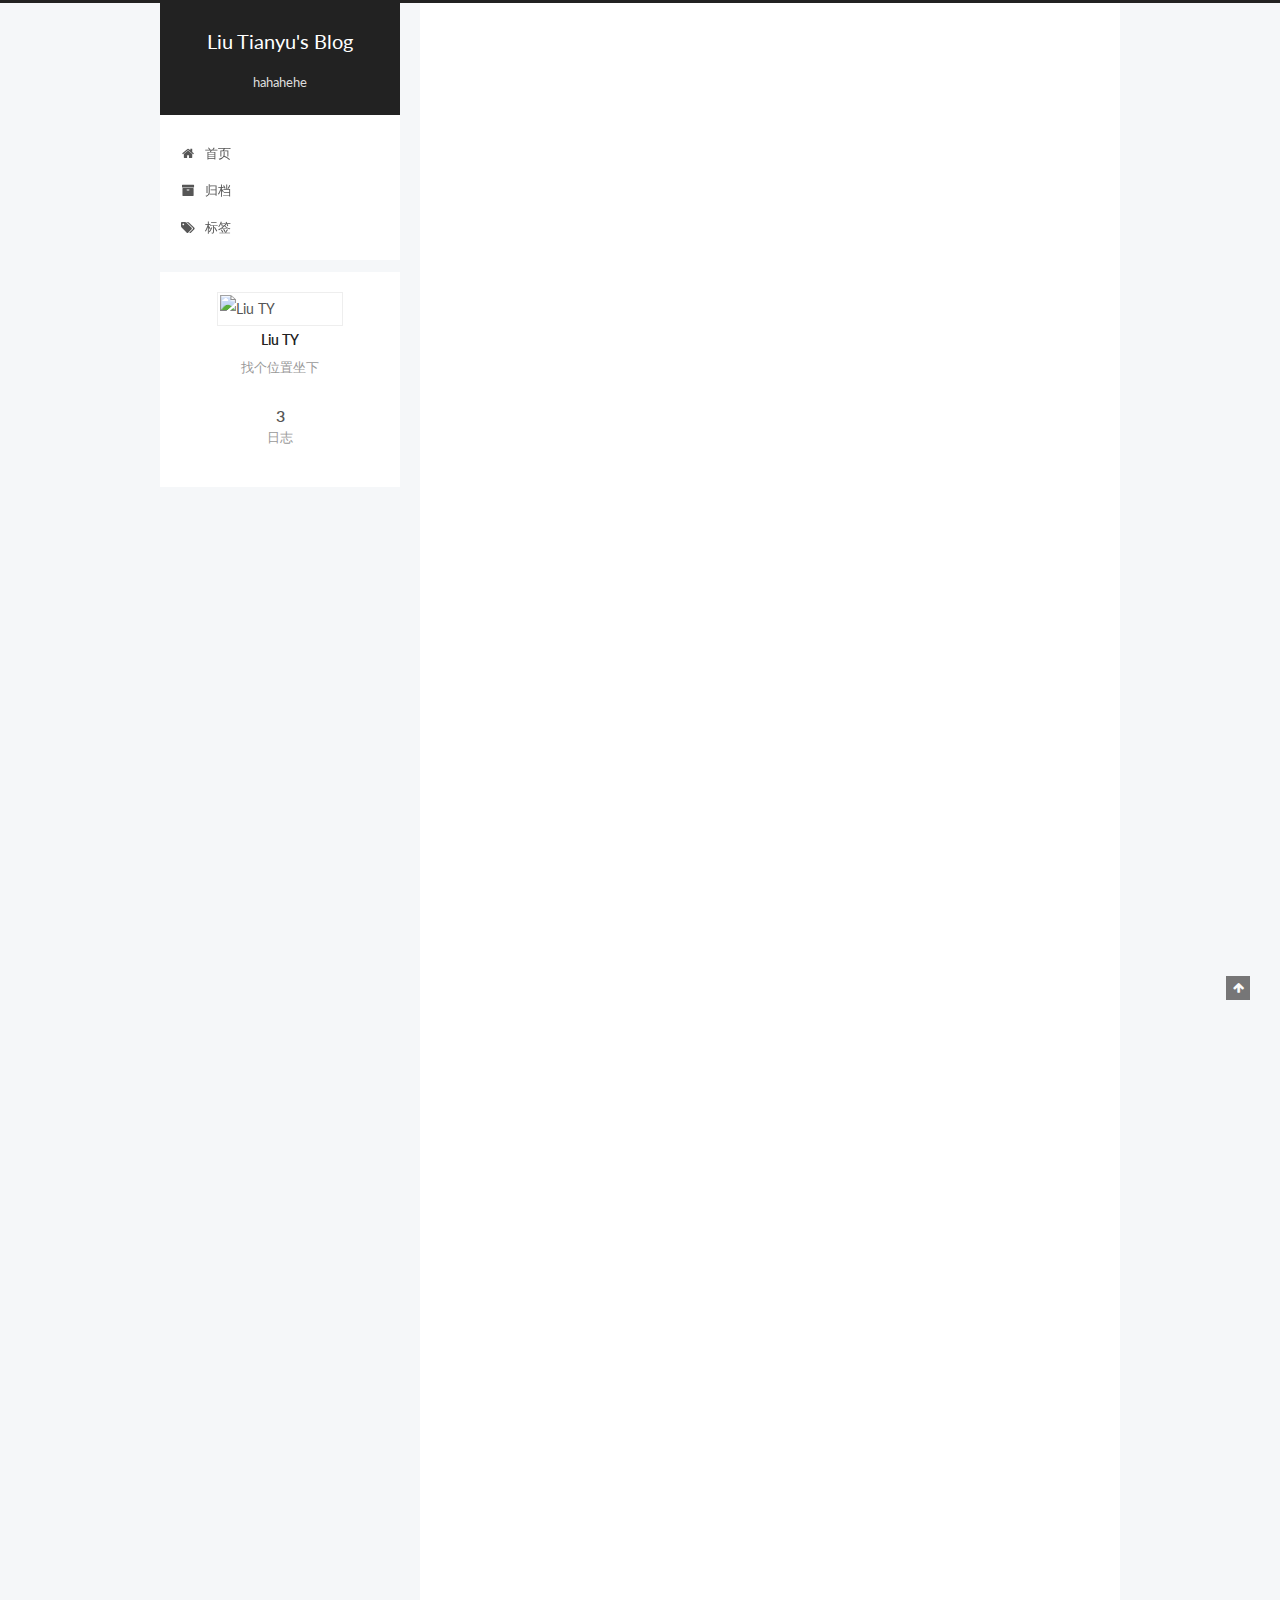
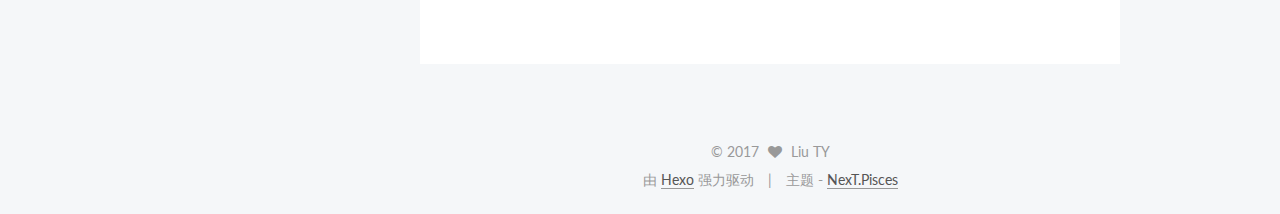
==== commit 27310abd: "Site updated: 2017-06-24 22:33:45" ====
--- a/index.html
+++ b/index.html
@@ -5,7 +5,7 @@
   
 
 
-<html class="theme-next pisces use-motion" lang="">
+<html class="theme-next pisces use-motion" lang="zh-Hans">
 <head>
   <meta charset="UTF-8"/>
 <meta http-equiv="X-UA-Compatible" content="IE=edge" />
@@ -93,12 +93,15 @@
 
 
 
+<meta name="description" content="找个位置坐下">
 <meta property="og:type" content="website">
-<meta property="og:title" content="Hexo">
+<meta property="og:title" content="Liu Tianyu&#39;s Blog">
 <meta property="og:url" content="http://yoursite.com/index.html">
-<meta property="og:site_name" content="Hexo">
+<meta property="og:site_name" content="Liu Tianyu&#39;s Blog">
+<meta property="og:description" content="找个位置坐下">
 <meta name="twitter:card" content="summary">
-<meta name="twitter:title" content="Hexo">
+<meta name="twitter:title" content="Liu Tianyu&#39;s Blog">
+<meta name="twitter:description" content="找个位置坐下">
 
 
 
@@ -112,7 +115,7 @@
     motion: true,
     duoshuo: {
       userId: '0',
-      author: 'Author'
+      author: '博主'
     },
     algolia: {
       applicationID: '',
@@ -132,7 +135,7 @@
 
 
 
-  <title>Hexo</title>
+  <title>Liu Tianyu's Blog</title>
   
 
 
@@ -150,7 +153,7 @@
 
 </head>
 
-<body itemscope itemtype="http://schema.org/WebPage" lang="">
+<body itemscope itemtype="http://schema.org/WebPage" lang="zh-Hans">
 
   
   
@@ -170,12 +173,12 @@
     <div class="custom-logo-site-title">
       <a href="/"  class="brand" rel="start">
         <span class="logo-line-before"><i></i></span>
-        <span class="site-title">Hexo</span>
+        <span class="site-title">Liu Tianyu's Blog</span>
         <span class="logo-line-after"><i></i></span>
       </a>
     </div>
       
-        <p class="site-subtitle"></p>
+        <p class="site-subtitle">hahahehe</p>
       
   </div>
 
@@ -200,7 +203,7 @@
             
               <i class="menu-item-icon fa fa-fw fa-home"></i> <br />
             
-            Startseite
+            首页
           </a>
         </li>
       
@@ -210,7 +213,7 @@
             
               <i class="menu-item-icon fa fa-fw fa-archive"></i> <br />
             
-            Archiv
+            归档
           </a>
         </li>
       
@@ -220,7 +223,7 @@
             
               <i class="menu-item-icon fa fa-fw fa-tags"></i> <br />
             
-            Tags
+            标签
           </a>
         </li>
       
@@ -256,13 +259,13 @@
     <link itemprop="mainEntityOfPage" href="http://yoursite.com/2017/06/24/text-blog/">
 
     <span hidden itemprop="author" itemscope itemtype="http://schema.org/Person">
-      <meta itemprop="name" content="John Doe">
+      <meta itemprop="name" content="Liu TY">
       <meta itemprop="description" content="">
-      <meta itemprop="image" content="/images/avatar.gif">
+      <meta itemprop="image" content="http://i4.piimg.com/1949/6e5c21c8fee61611.jpg">
     </span>
 
     <span hidden itemprop="publisher" itemscope itemtype="http://schema.org/Organization">
-      <meta itemprop="name" content="Hexo">
+      <meta itemprop="name" content="Liu Tianyu's Blog">
     </span>
 
     
@@ -282,9 +285,9 @@
                 <i class="fa fa-calendar-o"></i>
               </span>
               
-                <span class="post-meta-item-text">Veröffentlicht am</span>
+                <span class="post-meta-item-text">发表于</span>
               
-              <time title="Post created" itemprop="dateCreated datePublished" datetime="2017-06-24T20:57:41+08:00">
+              <time title="创建于" itemprop="dateCreated datePublished" datetime="2017-06-24T20:57:41+08:00">
                 2017-06-24
               </time>
             
@@ -368,13 +371,13 @@
     <link itemprop="mainEntityOfPage" href="http://yoursite.com/2017/06/23/my-site/">
 
     <span hidden itemprop="author" itemscope itemtype="http://schema.org/Person">
-      <meta itemprop="name" content="John Doe">
+      <meta itemprop="name" content="Liu TY">
       <meta itemprop="description" content="">
-      <meta itemprop="image" content="/images/avatar.gif">
+      <meta itemprop="image" content="http://i4.piimg.com/1949/6e5c21c8fee61611.jpg">
     </span>
 
     <span hidden itemprop="publisher" itemscope itemtype="http://schema.org/Organization">
-      <meta itemprop="name" content="Hexo">
+      <meta itemprop="name" content="Liu Tianyu's Blog">
     </span>
 
     
@@ -394,9 +397,9 @@
                 <i class="fa fa-calendar-o"></i>
               </span>
               
-                <span class="post-meta-item-text">Veröffentlicht am</span>
+                <span class="post-meta-item-text">发表于</span>
               
-              <time title="Post created" itemprop="dateCreated datePublished" datetime="2017-06-23T19:26:13+08:00">
+              <time title="创建于" itemprop="dateCreated datePublished" datetime="2017-06-23T19:26:13+08:00">
                 2017-06-23
               </time>
             
@@ -479,13 +482,13 @@
     <link itemprop="mainEntityOfPage" href="http://yoursite.com/2017/06/23/hello-world/">
 
     <span hidden itemprop="author" itemscope itemtype="http://schema.org/Person">
-      <meta itemprop="name" content="John Doe">
+      <meta itemprop="name" content="Liu TY">
       <meta itemprop="description" content="">
-      <meta itemprop="image" content="/images/avatar.gif">
+      <meta itemprop="image" content="http://i4.piimg.com/1949/6e5c21c8fee61611.jpg">
     </span>
 
     <span hidden itemprop="publisher" itemscope itemtype="http://schema.org/Organization">
-      <meta itemprop="name" content="Hexo">
+      <meta itemprop="name" content="Liu Tianyu's Blog">
     </span>
 
     
@@ -505,9 +508,9 @@
                 <i class="fa fa-calendar-o"></i>
               </span>
               
-                <span class="post-meta-item-text">Veröffentlicht am</span>
+                <span class="post-meta-item-text">发表于</span>
               
-              <time title="Post created" itemprop="dateCreated datePublished" datetime="2017-06-23T19:23:13+08:00">
+              <time title="创建于" itemprop="dateCreated datePublished" datetime="2017-06-23T19:23:13+08:00">
                 2017-06-23
               </time>
             
@@ -620,11 +623,11 @@
       <section class="site-overview sidebar-panel sidebar-panel-active">
         <div class="site-author motion-element" itemprop="author" itemscope itemtype="http://schema.org/Person">
           <img class="site-author-image" itemprop="image"
-               src="/images/avatar.gif"
-               alt="John Doe" />
-          <p class="site-author-name" itemprop="name">John Doe</p>
+               src="http://i4.piimg.com/1949/6e5c21c8fee61611.jpg"
+               alt="Liu TY" />
+          <p class="site-author-name" itemprop="name">Liu TY</p>
            
-              <p class="site-description motion-element" itemprop="description"></p>
+              <p class="site-description motion-element" itemprop="description">找个位置坐下</p>
           
         </div>
         <nav class="site-state motion-element">
@@ -633,7 +636,7 @@
             <div class="site-state-item site-state-posts">
               <a href="/archives/">
                 <span class="site-state-item-count">3</span>
-                <span class="site-state-item-name">Artikel</span>
+                <span class="site-state-item-name">日志</span>
               </a>
             </div>
           
@@ -682,16 +685,16 @@
   <span class="with-love">
     <i class="fa fa-heart"></i>
   </span>
-  <span class="author" itemprop="copyrightHolder">John Doe</span>
+  <span class="author" itemprop="copyrightHolder">Liu TY</span>
 </div>
 
 
 <div class="powered-by">
-  Erstellt mit  <a class="theme-link" href="https://hexo.io">Hexo</a>
+  由 <a class="theme-link" href="https://hexo.io">Hexo</a> 强力驱动
 </div>
 
 <div class="theme-info">
-  Theme -
+  主题 -
   <a class="theme-link" href="https://github.com/iissnan/hexo-theme-next">
     NexT.Pisces
   </a>
--- a/css/main.css
+++ b/css/main.css
@@ -1678,7 +1678,7 @@
   width: 4px;
   height: 4px;
   border-radius: 50%;
-  background: #f0812f;
+  background: #3d1365;
 }
 .links-of-blogroll {
   font-size: 13px;
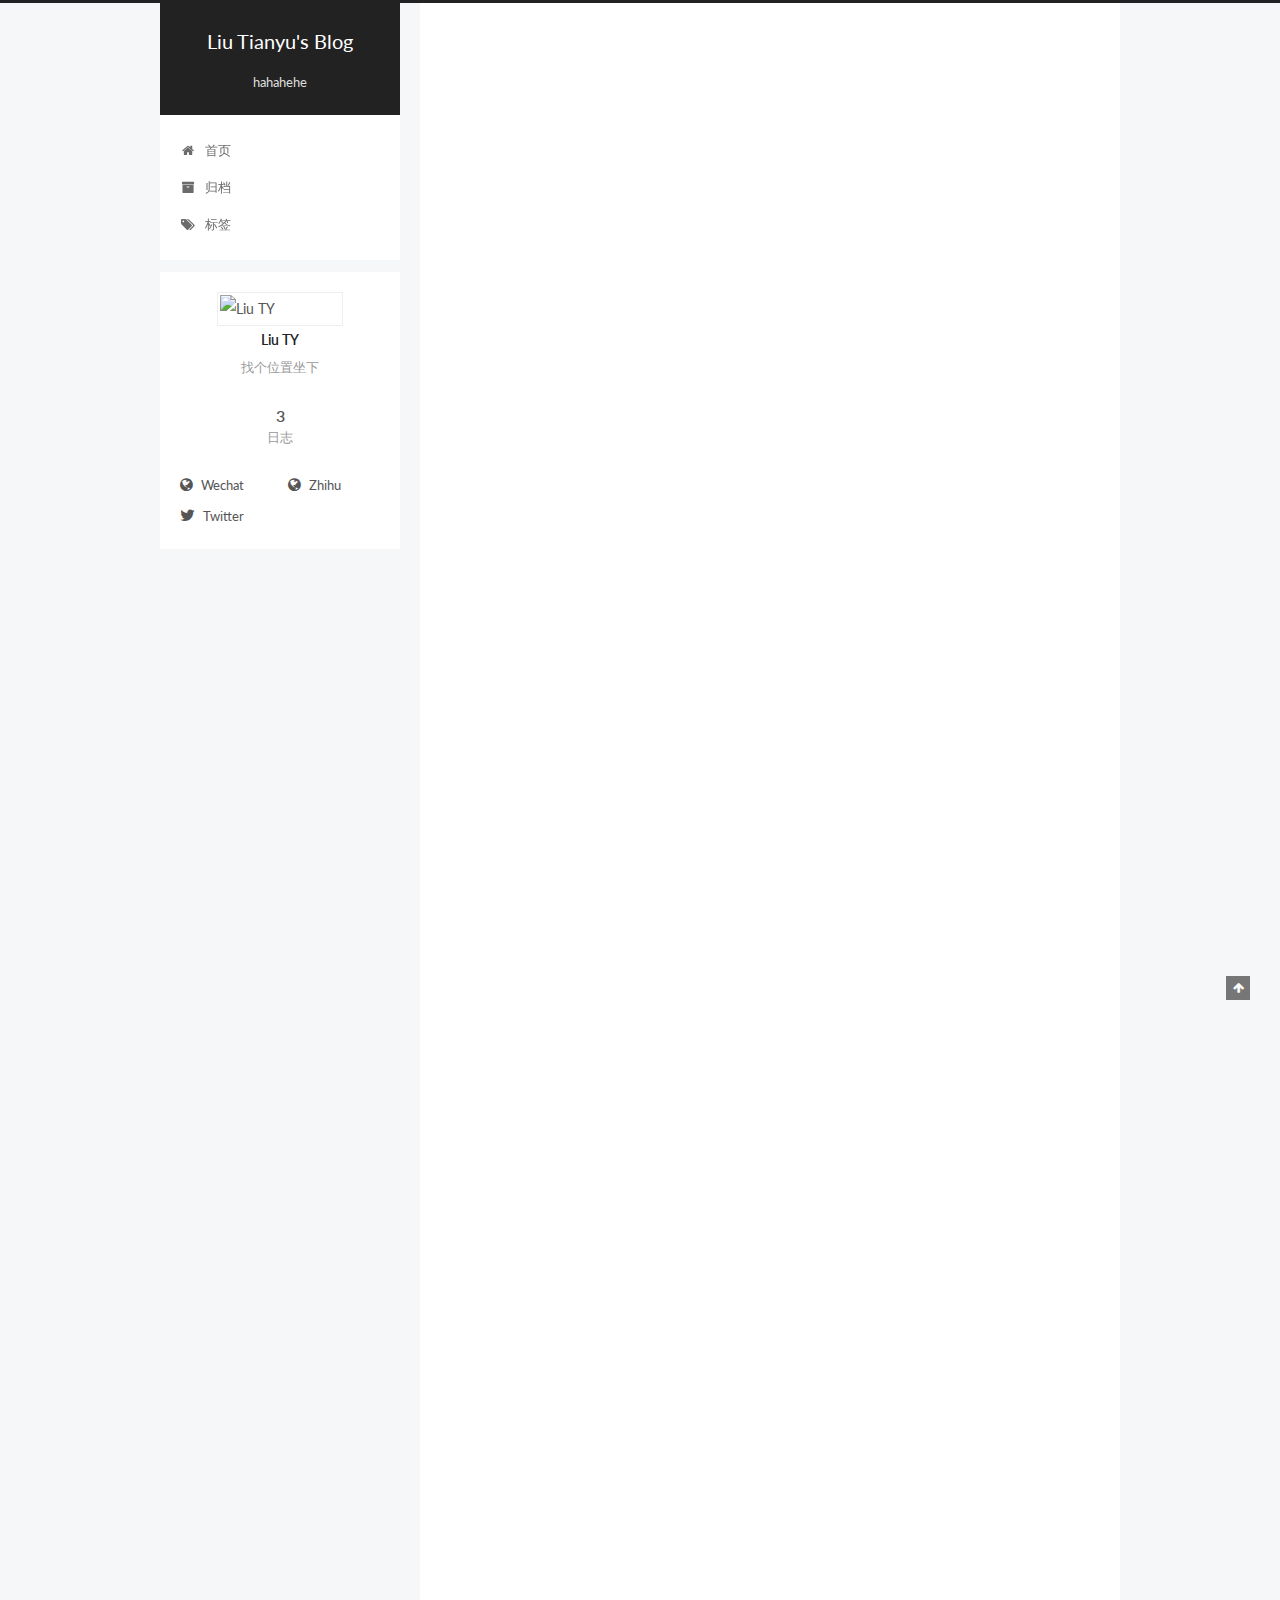
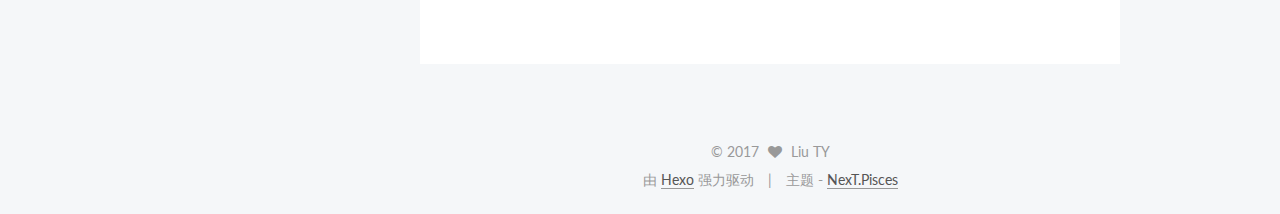
==== commit 6198229c: "Site updated: 2017-06-24 23:06:53" ====
--- a/index.html
+++ b/index.html
@@ -651,6 +651,35 @@
 
         <div class="links-of-author motion-element">
           
+            
+              <span class="links-of-author-item">
+                <a href="/wechat" target="_blank" title="Wechat">
+                  
+                    <i class="fa fa-fw fa-globe"></i>
+                  
+                  Wechat
+                </a>
+              </span>
+            
+              <span class="links-of-author-item">
+                <a href="https://www.zhihu.com/people/a-wo-e-29" target="_blank" title="Zhihu">
+                  
+                    <i class="fa fa-fw fa-globe"></i>
+                  
+                  Zhihu
+                </a>
+              </span>
+            
+              <span class="links-of-author-item">
+                <a href="https://twitter.com/princesky55881" target="_blank" title="Twitter">
+                  
+                    <i class="fa fa-fw fa-twitter"></i>
+                  
+                  Twitter
+                </a>
+              </span>
+            
+          
         </div>
 
         
--- a/css/main.css
+++ b/css/main.css
@@ -1678,7 +1678,7 @@
   width: 4px;
   height: 4px;
   border-radius: 50%;
-  background: #3d1365;
+  background: #9012ff;
 }
 .links-of-blogroll {
   font-size: 13px;
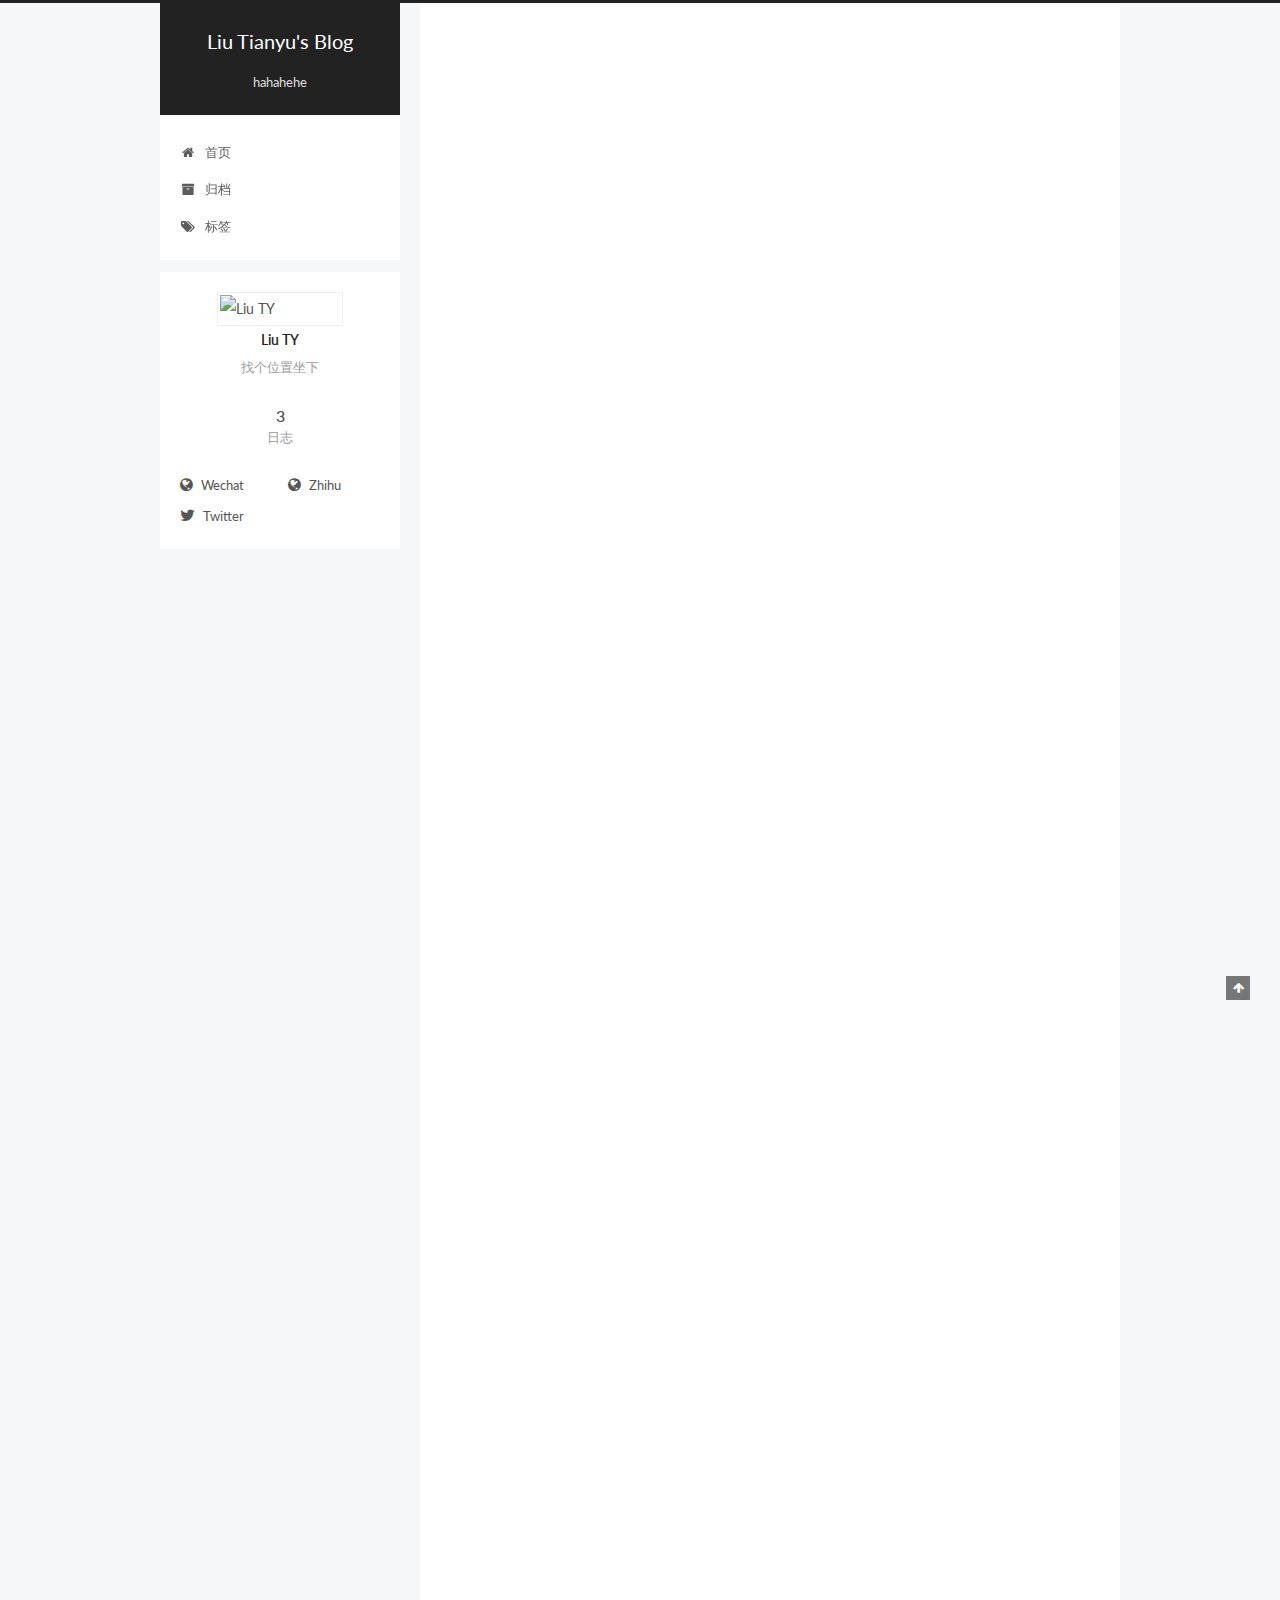
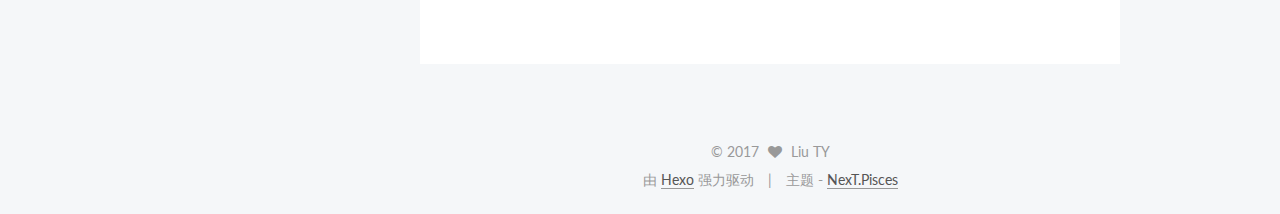
==== commit f6b3dddf: "Site updated: 2017-06-24 23:11:33" ====
--- a/index.html
+++ b/index.html
@@ -653,7 +653,7 @@
           
             
               <span class="links-of-author-item">
-                <a href="/wechat" target="_blank" title="Wechat">
+                <a href="/wechat.jpg" target="_blank" title="Wechat">
                   
                     <i class="fa fa-fw fa-globe"></i>
                   
--- a/css/main.css
+++ b/css/main.css
@@ -1678,7 +1678,7 @@
   width: 4px;
   height: 4px;
   border-radius: 50%;
-  background: #9012ff;
+  background: #d1ff1b;
 }
 .links-of-blogroll {
   font-size: 13px;
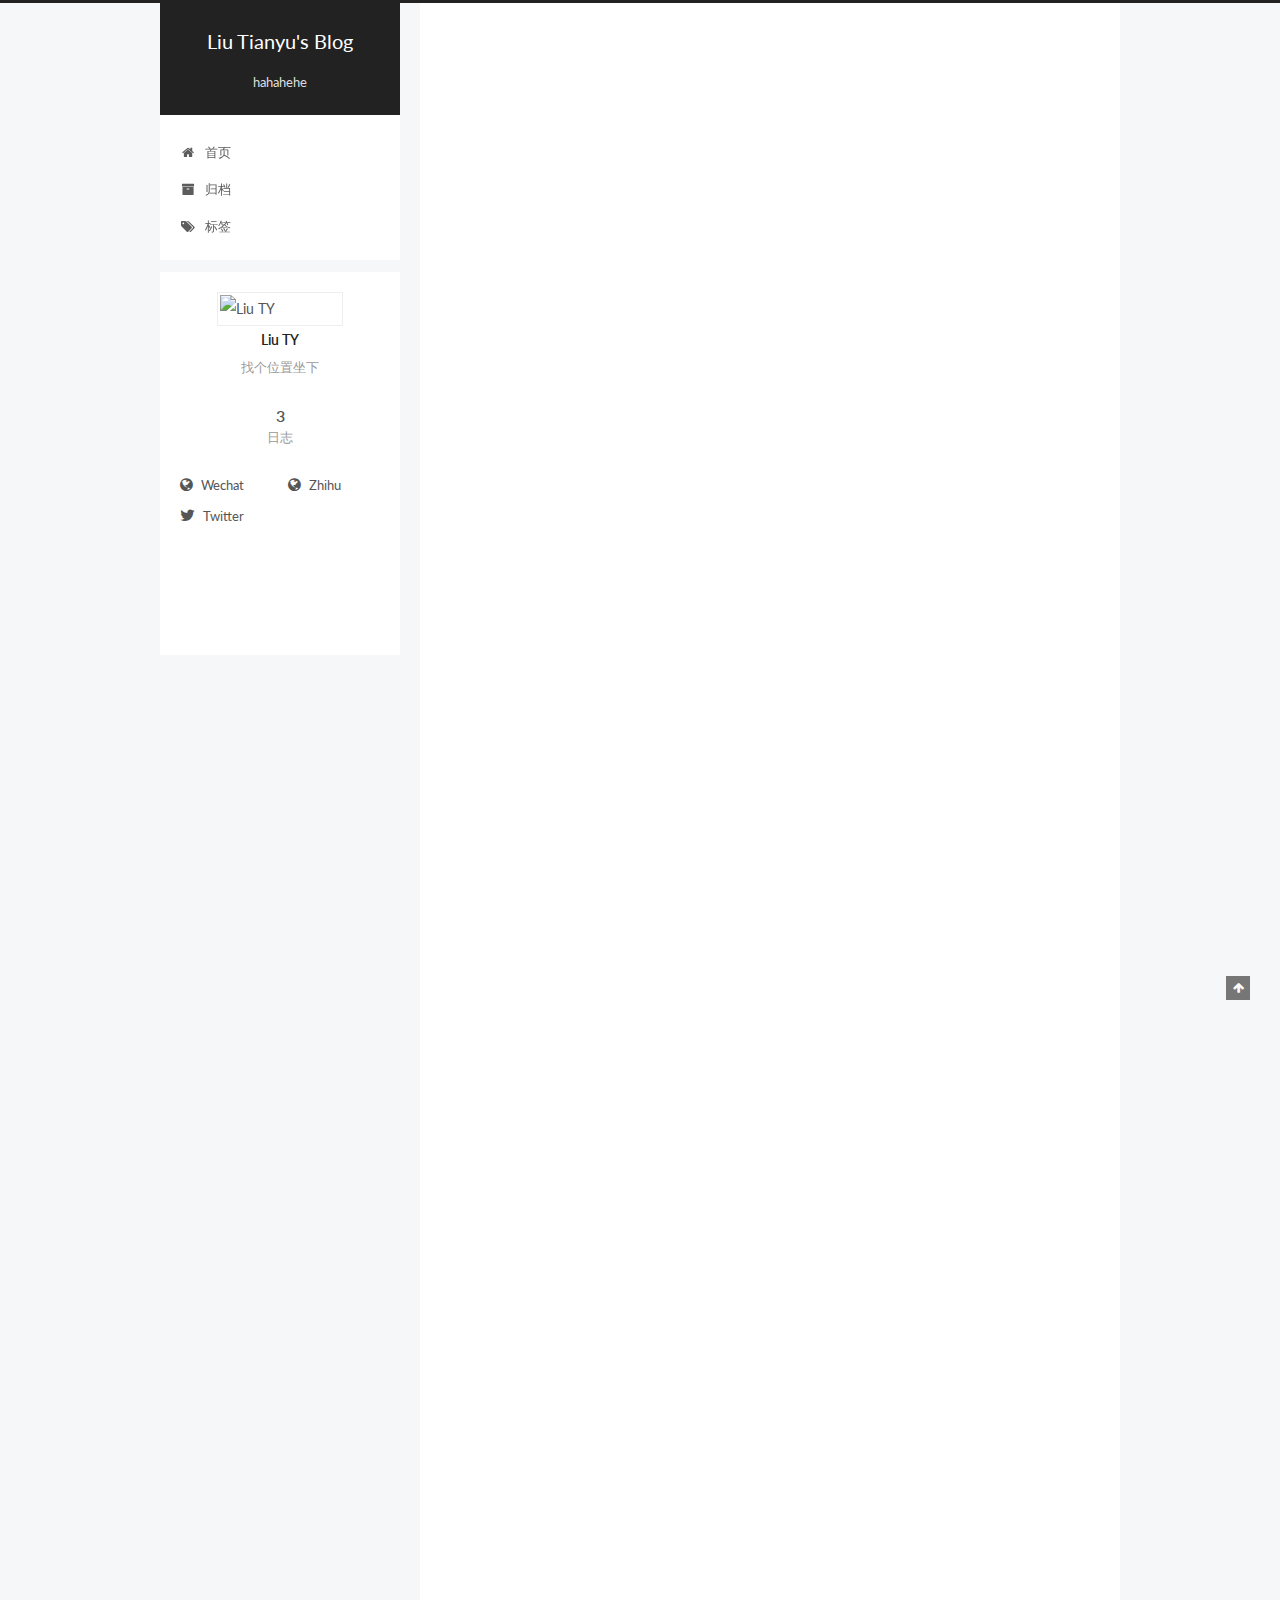
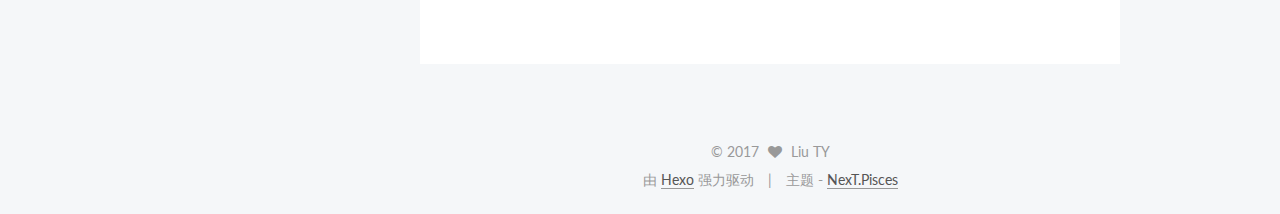
==== commit 3f0ca2db: "Site updated: 2017-06-24 23:18:05" ====
--- a/index.html
+++ b/index.html
@@ -687,6 +687,7 @@
 
         
         
+<iframe frameborder="no" border="0" marginwidth="0" marginheight="0" width=330 height=86 src="//music.163.com/outchain/player?type=2&id=436514312&auto=1&height=66"></iframe>
 
         
 
--- a/css/main.css
+++ b/css/main.css
@@ -1678,7 +1678,7 @@
   width: 4px;
   height: 4px;
   border-radius: 50%;
-  background: #d1ff1b;
+  background: #fe5cff;
 }
 .links-of-blogroll {
   font-size: 13px;
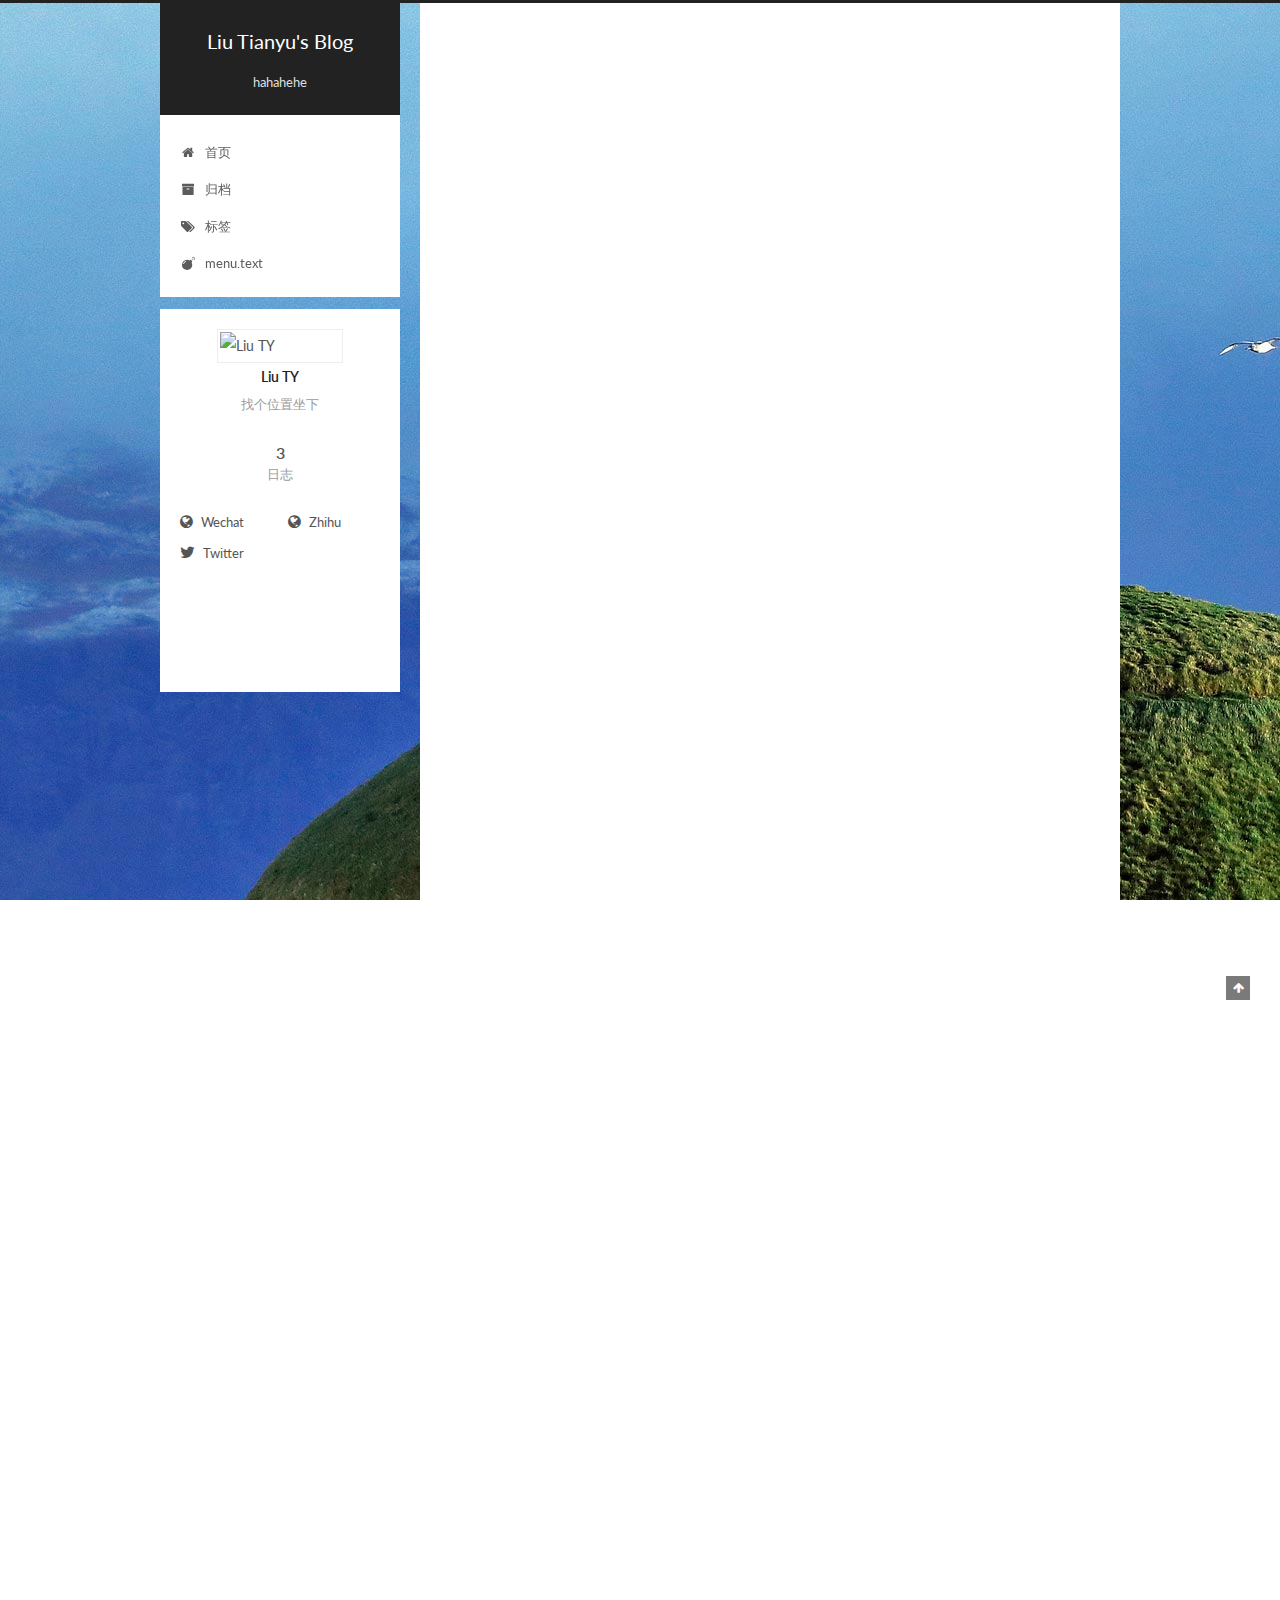
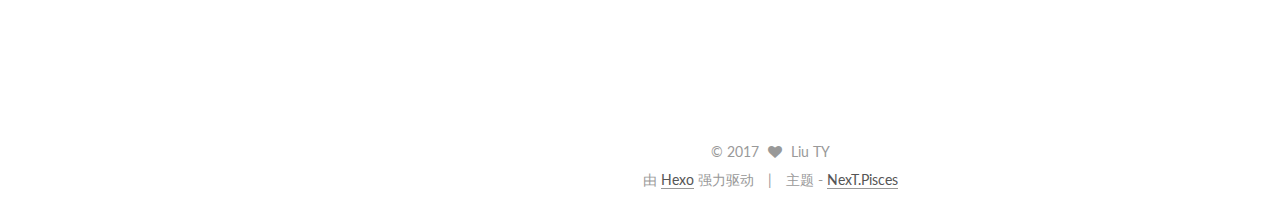
==== commit 127c5c81: "Site updated: 2017-06-24 23:59:38" ====
--- a/index.html
+++ b/index.html
@@ -227,6 +227,16 @@
           </a>
         </li>
       
+        
+        <li class="menu-item menu-item-text">
+          <a href="/text" rel="section">
+            
+              <i class="menu-item-icon fa fa-fw fa-bomb"></i> <br />
+            
+            menu.text
+          </a>
+        </li>
+      
 
       
     </ul>
--- a/css/main.css
+++ b/css/main.css
@@ -1678,7 +1678,7 @@
   width: 4px;
   height: 4px;
   border-radius: 50%;
-  background: #fe5cff;
+  background: #c7ff7c;
 }
 .links-of-blogroll {
   font-size: 13px;
@@ -2852,3 +2852,7 @@
     text-align: justify;
   }
 }
+body {
+  background: url("/images/background.jpg");
+  background-attachment: fixed;
+}
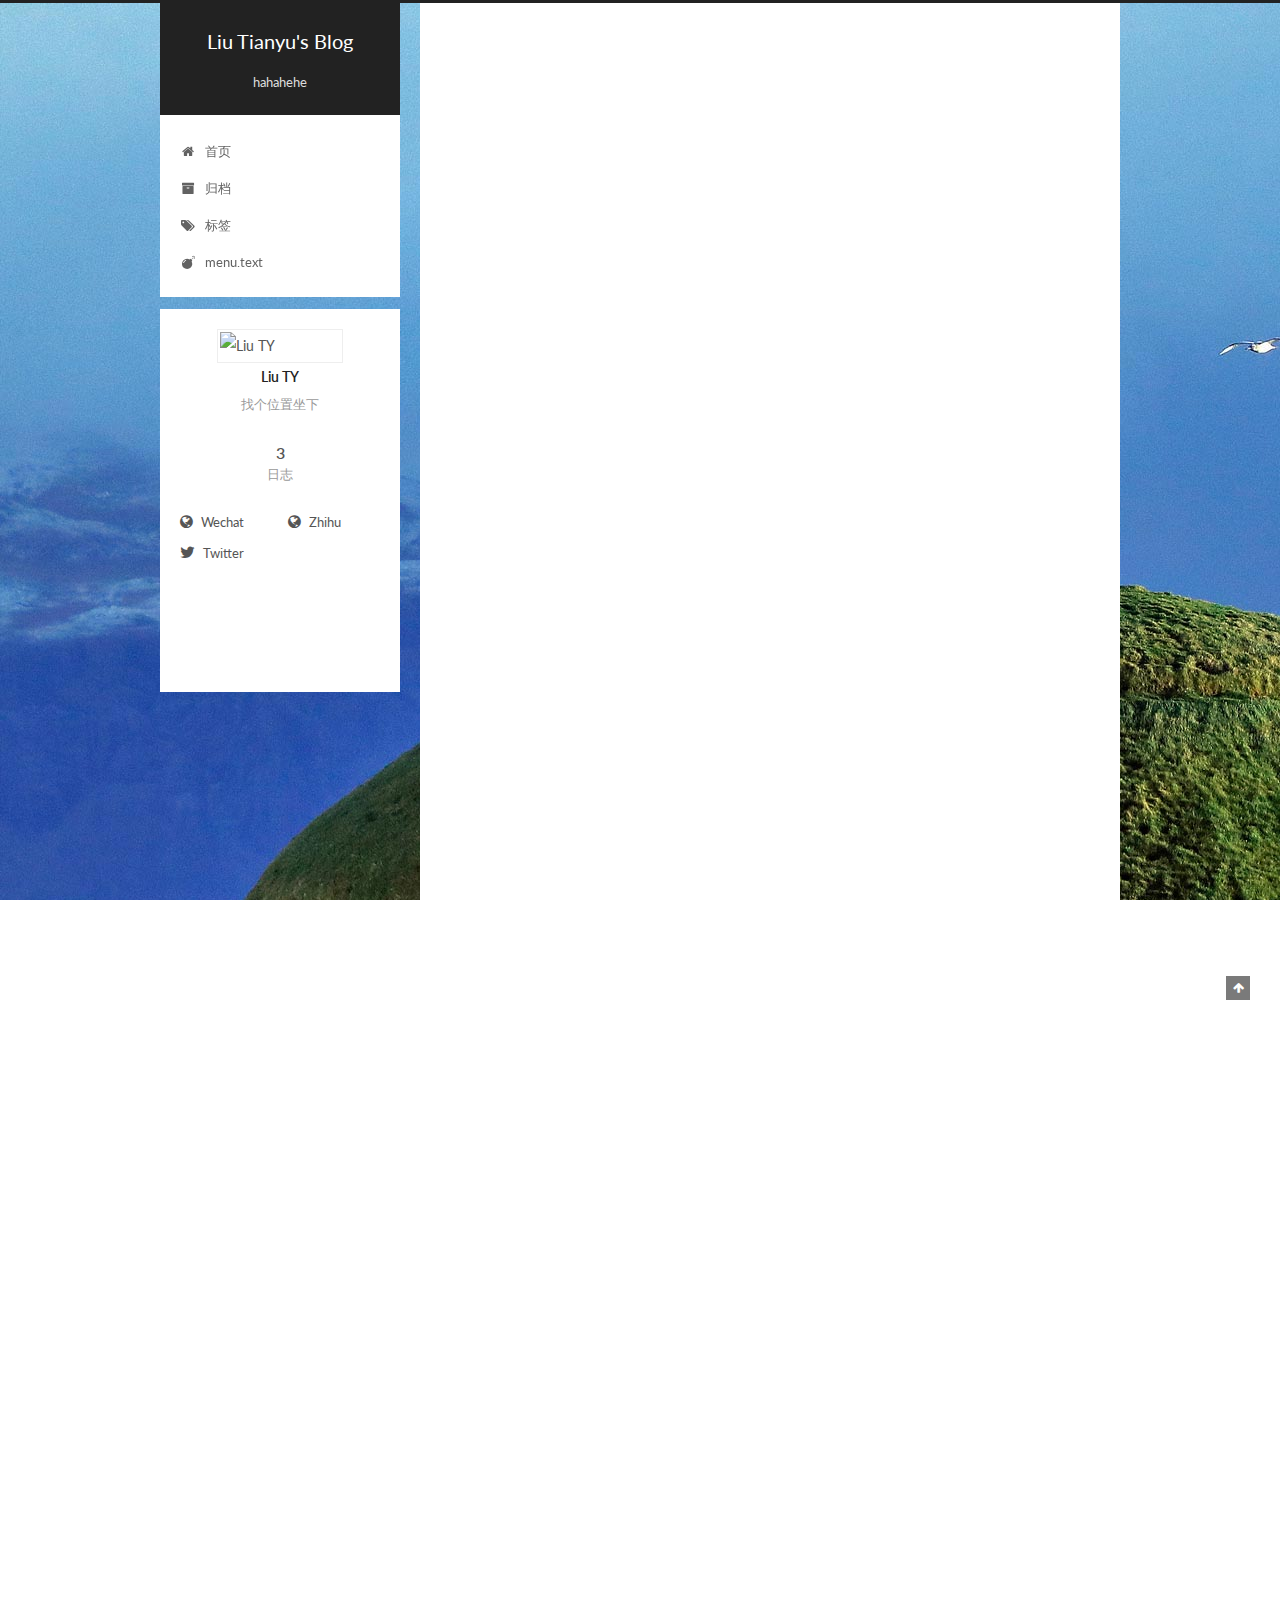
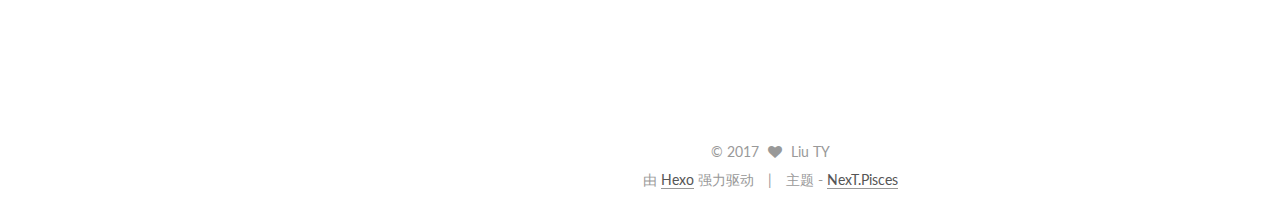
==== commit 5453fc3d: "Site updated: 2017-06-25 00:04:31" ====
--- a/index.html
+++ b/index.html
@@ -229,7 +229,7 @@
       
         
         <li class="menu-item menu-item-text">
-          <a href="/text" rel="section">
+          <a href="/source/text" rel="section">
             
               <i class="menu-item-icon fa fa-fw fa-bomb"></i> <br />
             
--- a/css/main.css
+++ b/css/main.css
@@ -1678,7 +1678,7 @@
   width: 4px;
   height: 4px;
   border-radius: 50%;
-  background: #c7ff7c;
+  background: #ffa6a7;
 }
 .links-of-blogroll {
   font-size: 13px;
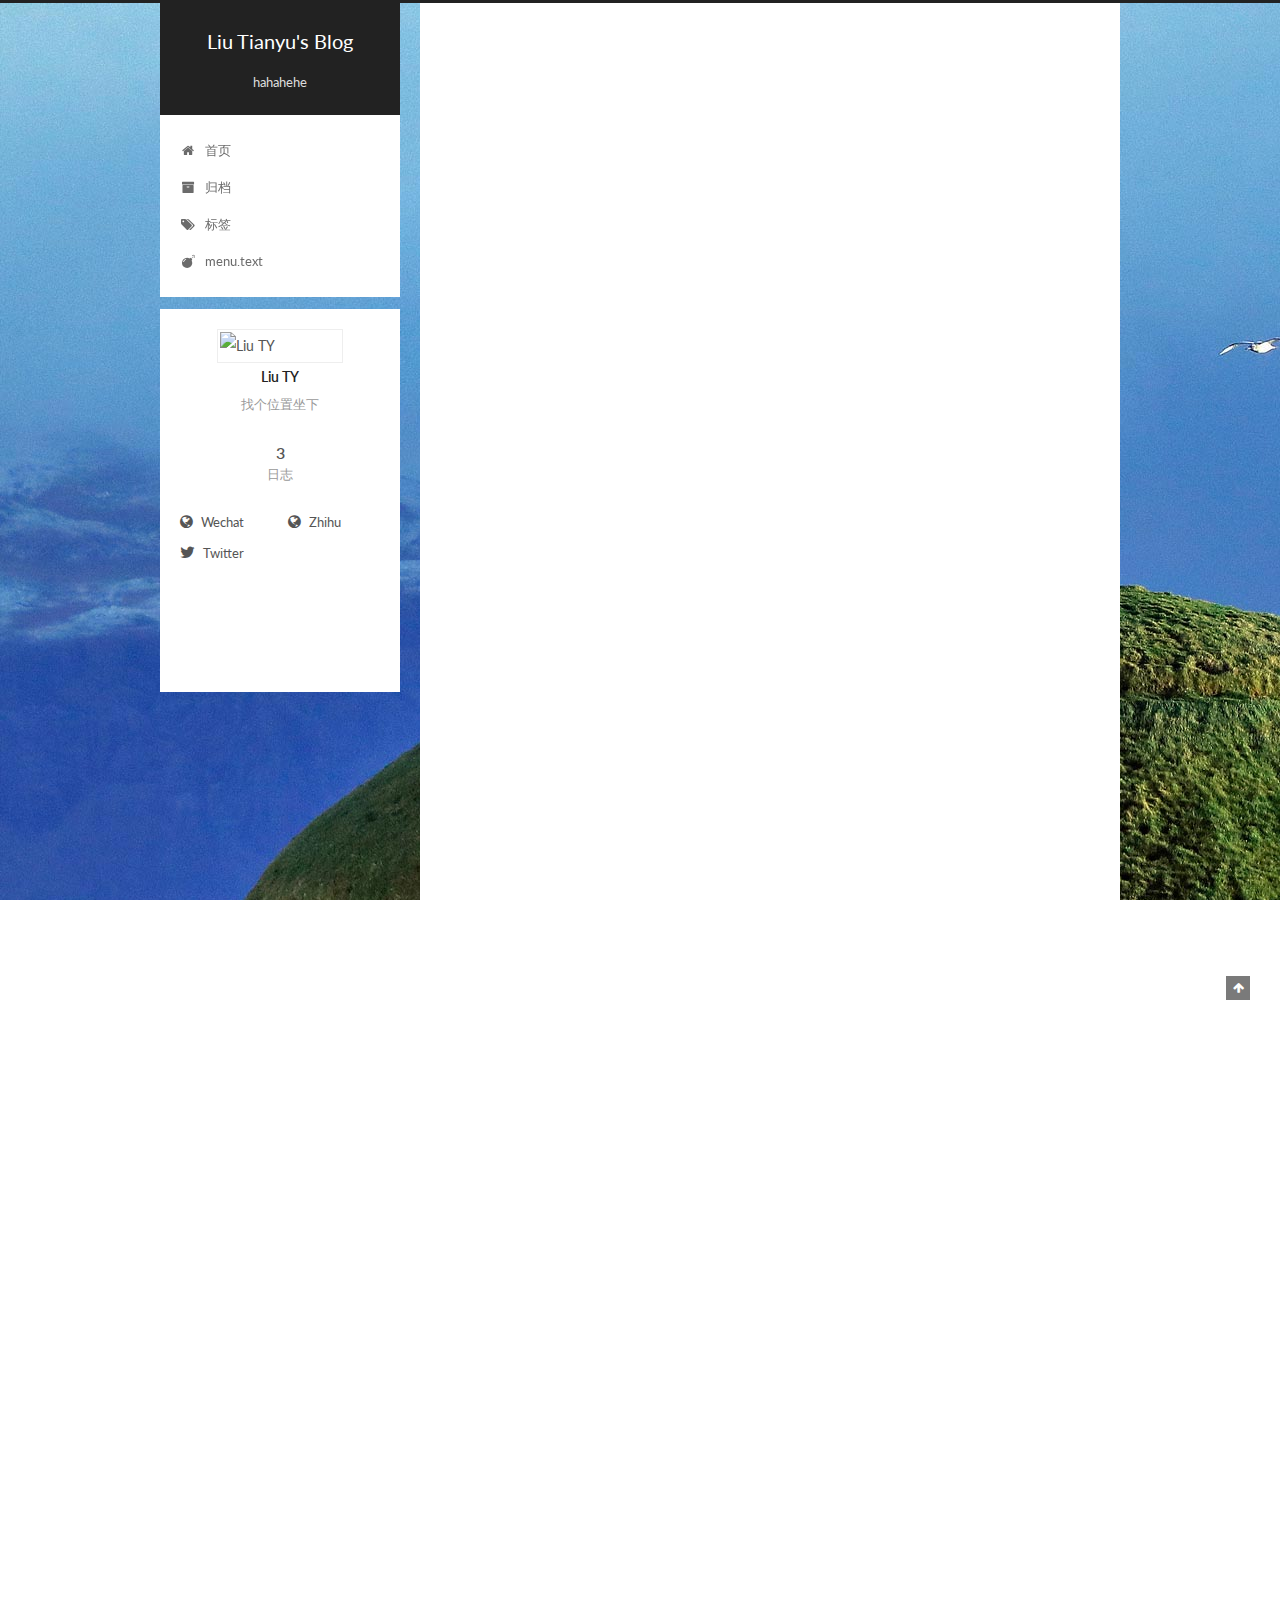
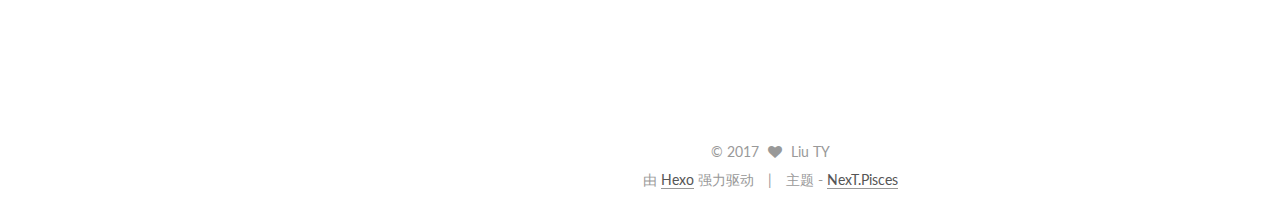
==== commit 97043d9a: "Site updated: 2017-06-25 00:06:09" ====
--- a/index.html
+++ b/index.html
@@ -229,7 +229,7 @@
       
         
         <li class="menu-item menu-item-text">
-          <a href="/source/text" rel="section">
+          <a href="/text" rel="section">
             
               <i class="menu-item-icon fa fa-fw fa-bomb"></i> <br />
             
--- a/css/main.css
+++ b/css/main.css
@@ -1678,7 +1678,7 @@
   width: 4px;
   height: 4px;
   border-radius: 50%;
-  background: #ffa6a7;
+  background: #ff4696;
 }
 .links-of-blogroll {
   font-size: 13px;
